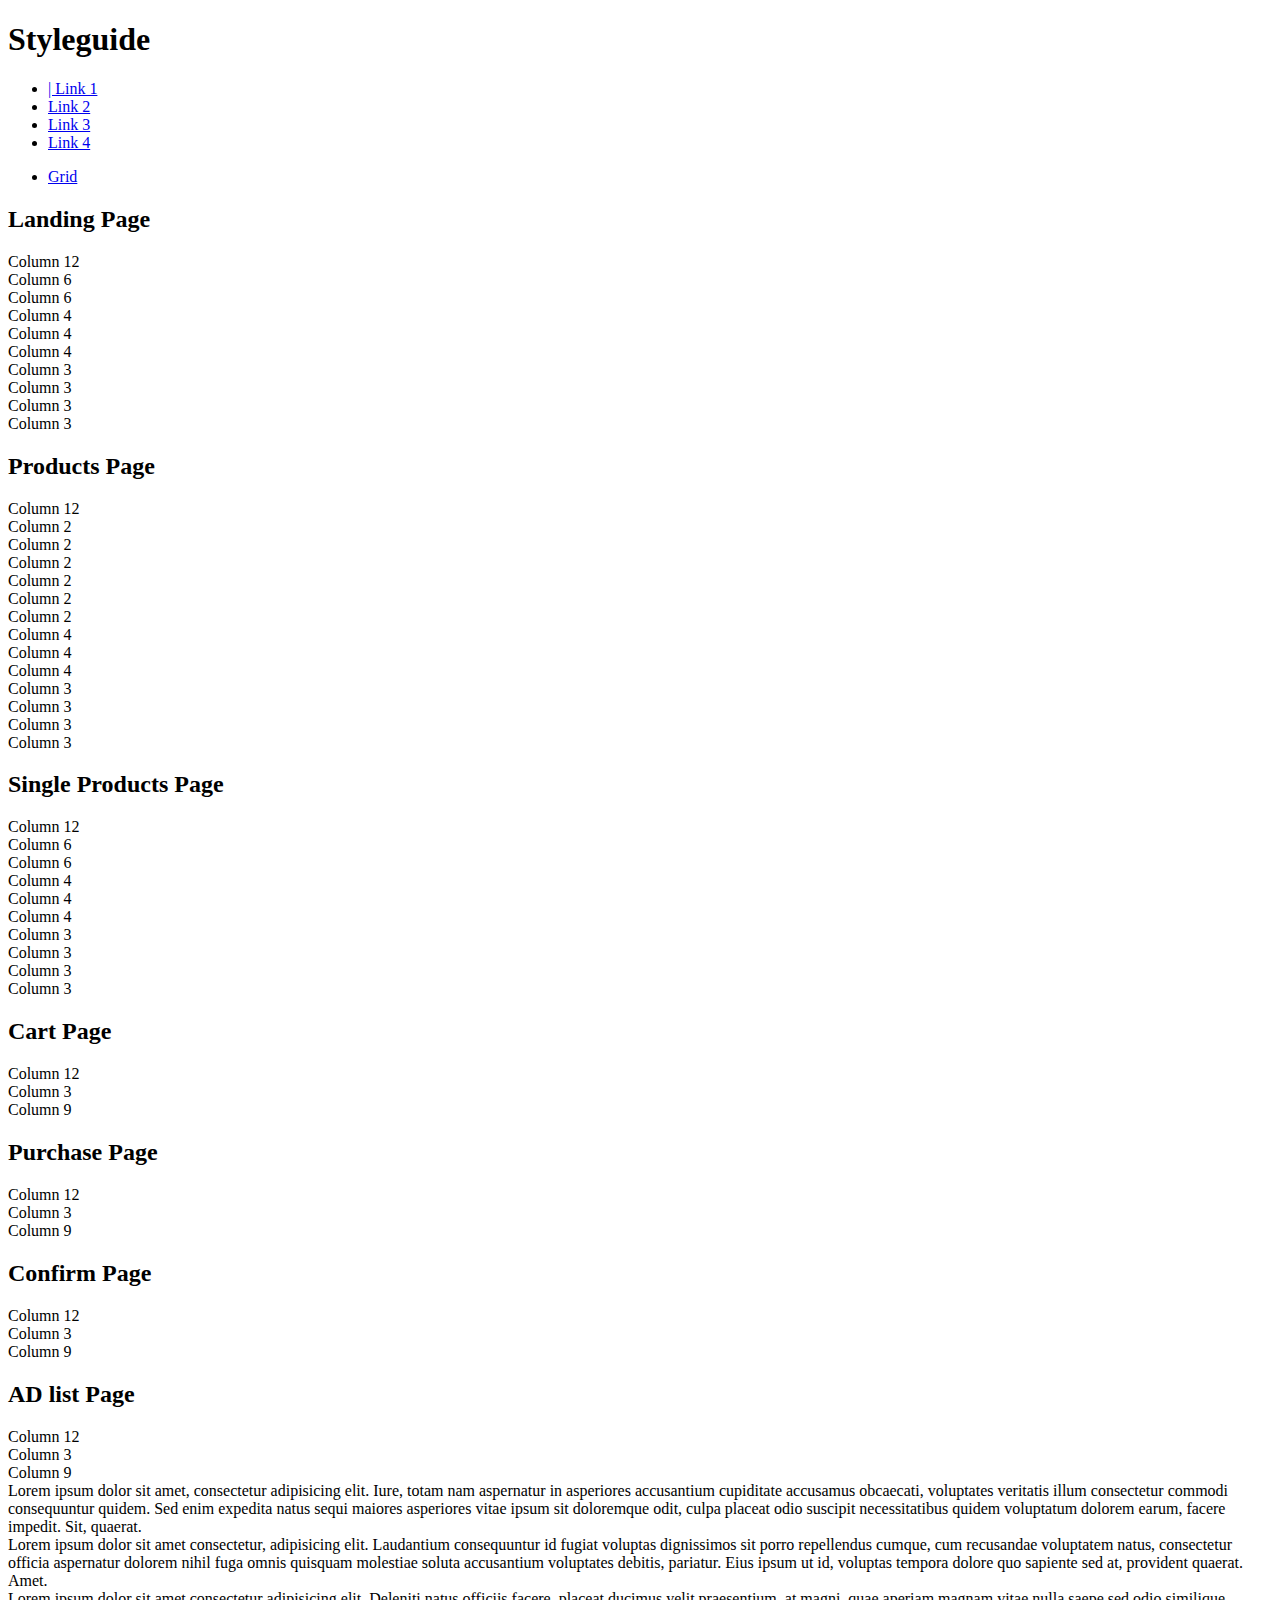
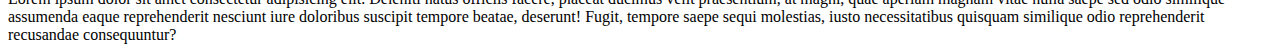
==== zhou.qiwen/styleguide/index.html @ f6ba6103 "styleguide" ====
<!DOCTYPE html>
<html lang="en">
<head>
	<meta charset="UTF-8">
	<meta name="viewport" content="width=device-width, initial-scale=1.0">
	<title>Styleguide</title>

	<base href="/aau/wnm608/zhou.qiwen/">

	

	<link rel="stylesheet" href="lib/css/styleguide.css">
	<link rel="stylesheet" href="lib/css/gridsystem.css">
	<link rel="stylesheet" href="css/storetheme.css">
</head>
<body>

	<header class="navbar">
		<div class="container display-flex flex-align-center">
			<div class="flex-none"><h1>Styleguide</h1></div>
			<nav class="nav flex-none">
				<ul class="display-flex">
					<li><a href="#article1">| Link 1</a></li>
					<li><a href="#article2">Link 2</a></li>
					<li><a href="#article3">Link 3</a></li>
					<li><a href="#article4">Link 4</a></li>
				</ul>
			</nav>
		</div>
	</header>

	<nav class="toc">
		<div class="card soft">
			<ul>
				<li><a href="#grid">Grid</a></li>
			</ul>
		</div>
	</nav>







	<div class="container" id="grid">
		<div class="card soft">
			<h2>Landing Page</h2>

			<div class="grid">
				<div class="col-xs-12 col-md-12">
					<div class="col-12"><div class="well">Column 12</div></div>
				</div>
			</div>

			<div class="grid">
				<div class="col-xs-12 col-md-6">
					<div class="col-6"><div class="well">Column 6</div></div>
					<div class="col-6"><div class="well">Column 6</div></div>
				</div>
			</div>

			<div class="grid">
				<div class="col-xs-12 col-md-4">
					<div class="col-4"><div class="well">Column 4</div></div>
					<div class="col-4"><div class="well">Column 4</div></div>
					<div class="col-4"><div class="well">Column 4</div></div>
				</div>
			</div>

			<div class="grid">
				<div class="col-xs-12 col-md-3">
					<div class="col-3"><div class="well">Column 3</div></div>
					<div class="col-3"><div class="well">Column 3</div></div>
					<div class="col-3"><div class="well">Column 3</div></div>
					<div class="col-3"><div class="well">Column 3</div></div>
				</div>
			</div>

			<h2>Products Page</h2>

			<div class="grid">
				<div class="col-12"><div class="well">Column 12</div></div>
			</div>

			<div class="grid">
				<div class="col-xs-12 col-md-2">
					<div class="col-2"><div class="well">Column 2</div></div>
					<div class="col-2"><div class="well">Column 2</div></div>
					<div class="col-2"><div class="well">Column 2</div></div>
					<div class="col-2"><div class="well">Column 2</div></div>
					<div class="col-2"><div class="well">Column 2</div></div>
					<div class="col-2"><div class="well">Column 2</div></div>
				</div>
			</div>

			<div class="grid">
				<div class="col-xs-12 col-md-4">
					<div class="col-4"><div class="well">Column 4</div></div>
					<div class="col-4"><div class="well">Column 4</div></div>
					<div class="col-4"><div class="well">Column 4</div></div>
				</div>
			</div>

			<div class="grid">
				<div class="col-xs-12 col-md-3">
					<div class="col-3"><div class="well">Column 3</div></div>
					<div class="col-3"><div class="well">Column 3</div></div>
					<div class="col-3"><div class="well">Column 3</div></div>
					<div class="col-3"><div class="well">Column 3</div></div>
				</div>
			</div>

			<h2>Single Products Page</h2>

			<div class="grid">
				<div class="col-12"><div class="well">Column 12</div></div>
			</div>

			<div class="grid">
				<div class="col-6"><div class="well">Column 6</div></div>
				<div class="col-6"><div class="well">Column 6</div></div>
			</div>

			<div class="grid">
				<div class="col-4"><div class="well">Column 4</div></div>
				<div class="col-4"><div class="well">Column 4</div></div>
				<div class="col-4"><div class="well">Column 4</div></div>
			</div>

			<div class="grid">
				<div class="col-3"><div class="well">Column 3</div></div>
				<div class="col-3"><div class="well">Column 3</div></div>
				<div class="col-3"><div class="well">Column 3</div></div>
				<div class="col-3"><div class="well">Column 3</div></div>
			</div>

			<h2>Cart Page</h2>

			<div class="grid">
				<div class="col-12"><div class="well">Column 12</div></div>
			</div>

			<div class="grid">
				<div class="col-3"><div class="well">Column 3</div></div>
				<div class="col-9"><div class="well">Column 9</div></div>
			</div>

			<h2>Purchase Page</h2>

			<div class="grid">
				<div class="col-12"><div class="well">Column 12</div></div>
			</div>

			<div class="grid">
				<div class="col-3"><div class="well">Column 3</div></div>
				<div class="col-9"><div class="well">Column 9</div></div>
			</div>

			<h2>Confirm Page</h2>

			<div class="grid">
				<div class="col-12"><div class="well">Column 12</div></div>
			</div>

			<div class="grid">
				<div class="col-3"><div class="well">Column 3</div></div>
				<div class="col-9"><div class="well">Column 9</div></div>
			</div>

			<h2>AD list Page</h2>

			<div class="grid">
				<div class="col-12"><div class="well">Column 12</div></div>
			</div>

			<div class="grid">
				<div class="col-3"><div class="well">Column 3</div></div>
				<div class="col-9"><div class="well">Column 9</div></div>
			</div>


			<div class="grid">
				<div class="col-xs-4 col-md-4">
					<div class="col-4"><div class="well">Lorem ipsum dolor sit amet, consectetur adipisicing elit. Iure, totam nam aspernatur in asperiores accusantium cupiditate accusamus obcaecati, voluptates veritatis illum consectetur commodi consequuntur quidem. Sed enim expedita natus sequi maiores asperiores vitae ipsum sit doloremque odit, culpa placeat odio suscipit necessitatibus quidem voluptatum dolorem earum, facere impedit. Sit, quaerat.</div></div>
				</div>
				<div class="col-xs-4 col-md-4">
					<div class="col-4"><div class="well">Lorem ipsum dolor sit amet consectetur, adipisicing elit. Laudantium consequuntur id fugiat voluptas dignissimos sit porro repellendus cumque, cum recusandae voluptatem natus, consectetur officia aspernatur dolorem nihil fuga omnis quisquam molestiae soluta accusantium voluptates debitis, pariatur. Eius ipsum ut id, voluptas tempora dolore quo sapiente sed at, provident quaerat. Amet.</div></div>
				</div>
				<div class="col-xs-4 col-md-4">
					<div class="col-4"><div class="well">Lorem ipsum dolor sit amet consectetur adipisicing elit. Deleniti natus officiis facere, placeat ducimus velit praesentium, at magni, quae aperiam magnam vitae nulla saepe sed odio similique assumenda eaque reprehenderit nesciunt iure doloribus suscipit tempore beatae, deserunt! Fugit, tempore saepe sequi molestias, iusto necessitatibus quisquam similique odio reprehenderit recusandae consequuntur?</div></div>
				</div>
			</div>

			

		</div>
		
	</div>







	
</body>
</html>
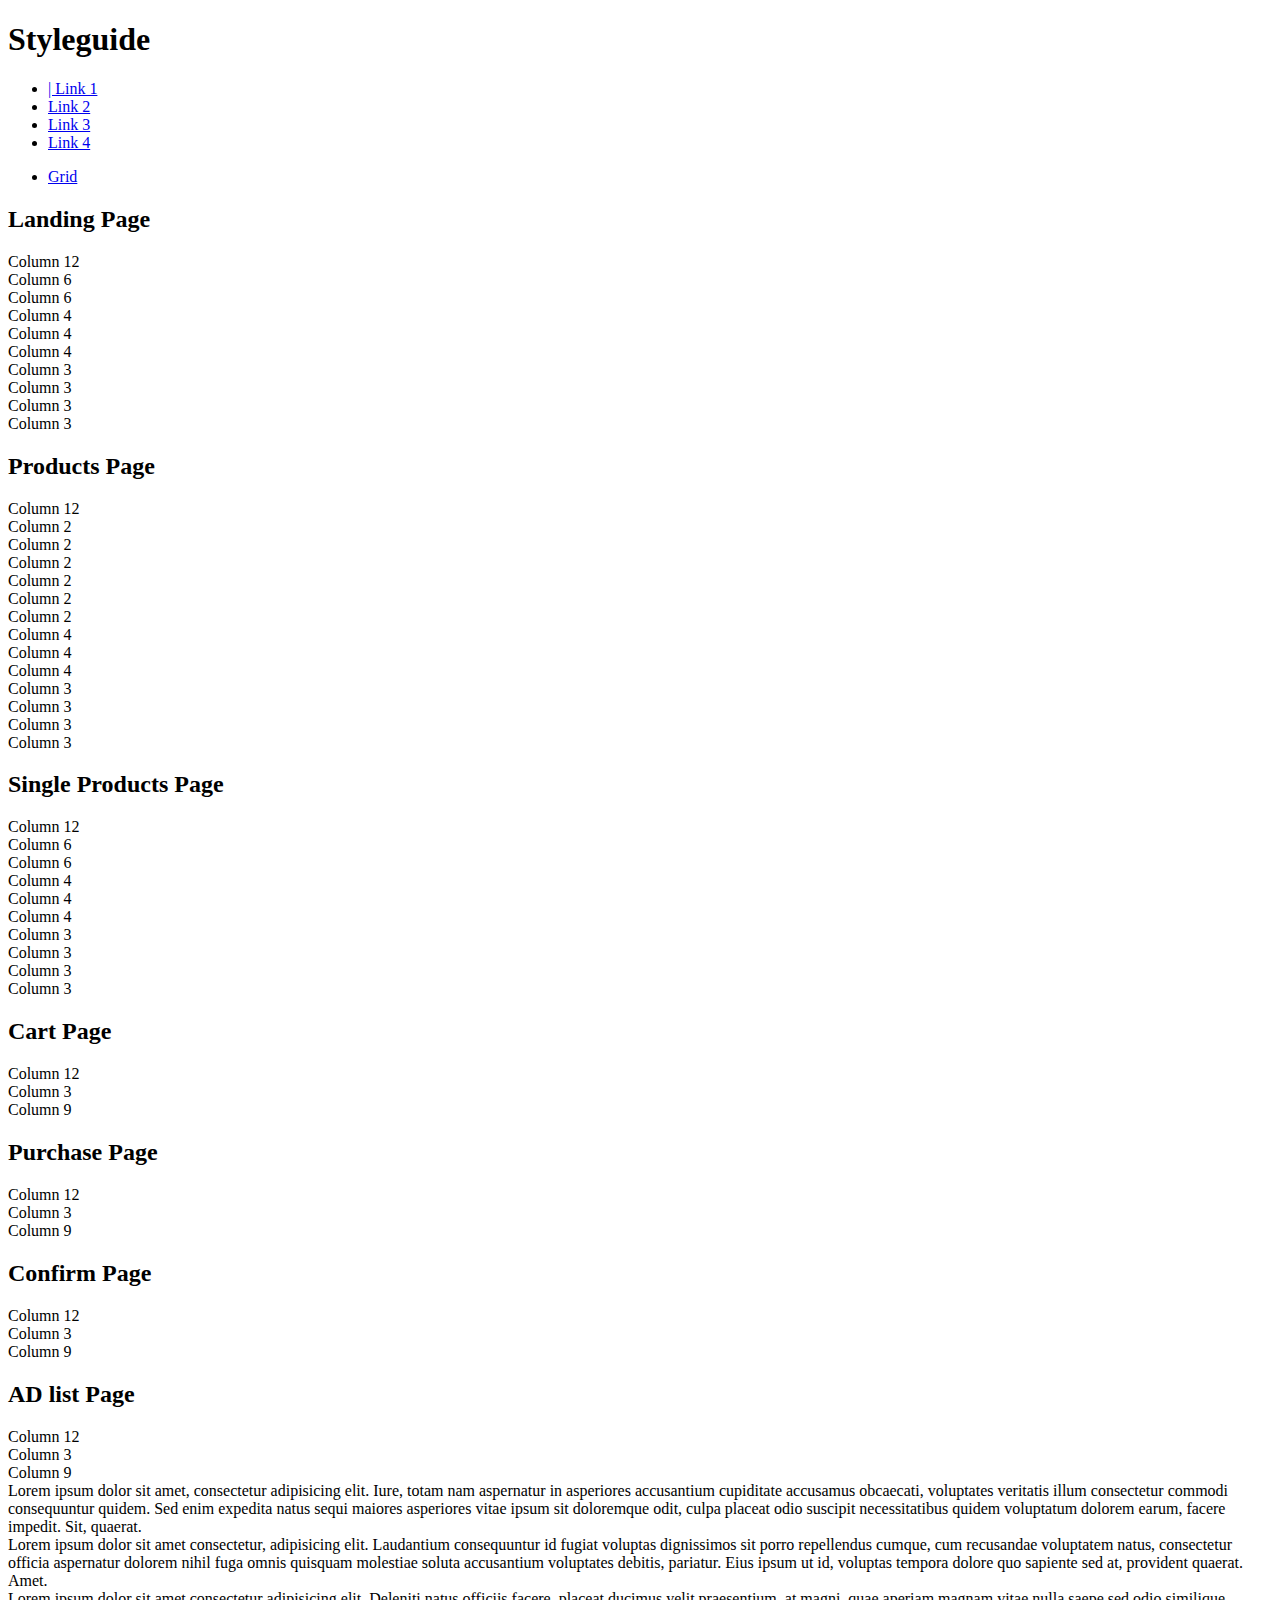
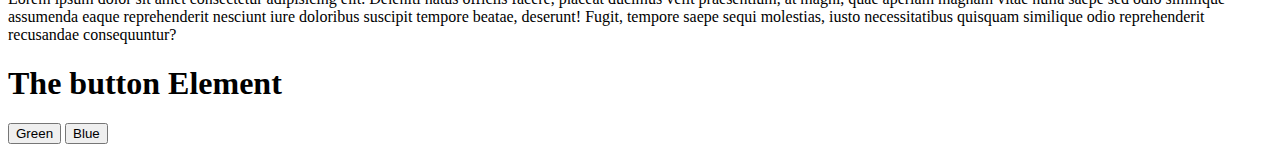
==== commit 74016170: "delted duplite file" ====
--- a/zhou.qiwen/styleguide/index.html
+++ b/zhou.qiwen/styleguide/index.html
@@ -192,6 +192,15 @@
 				</div>
 			</div>
 
+
+
+
+			
+<h1>The button Element</h1>
+
+<button class="button button1">Green</button>
+<button class="button button2">Blue</button>
+
 			
 
 		</div>
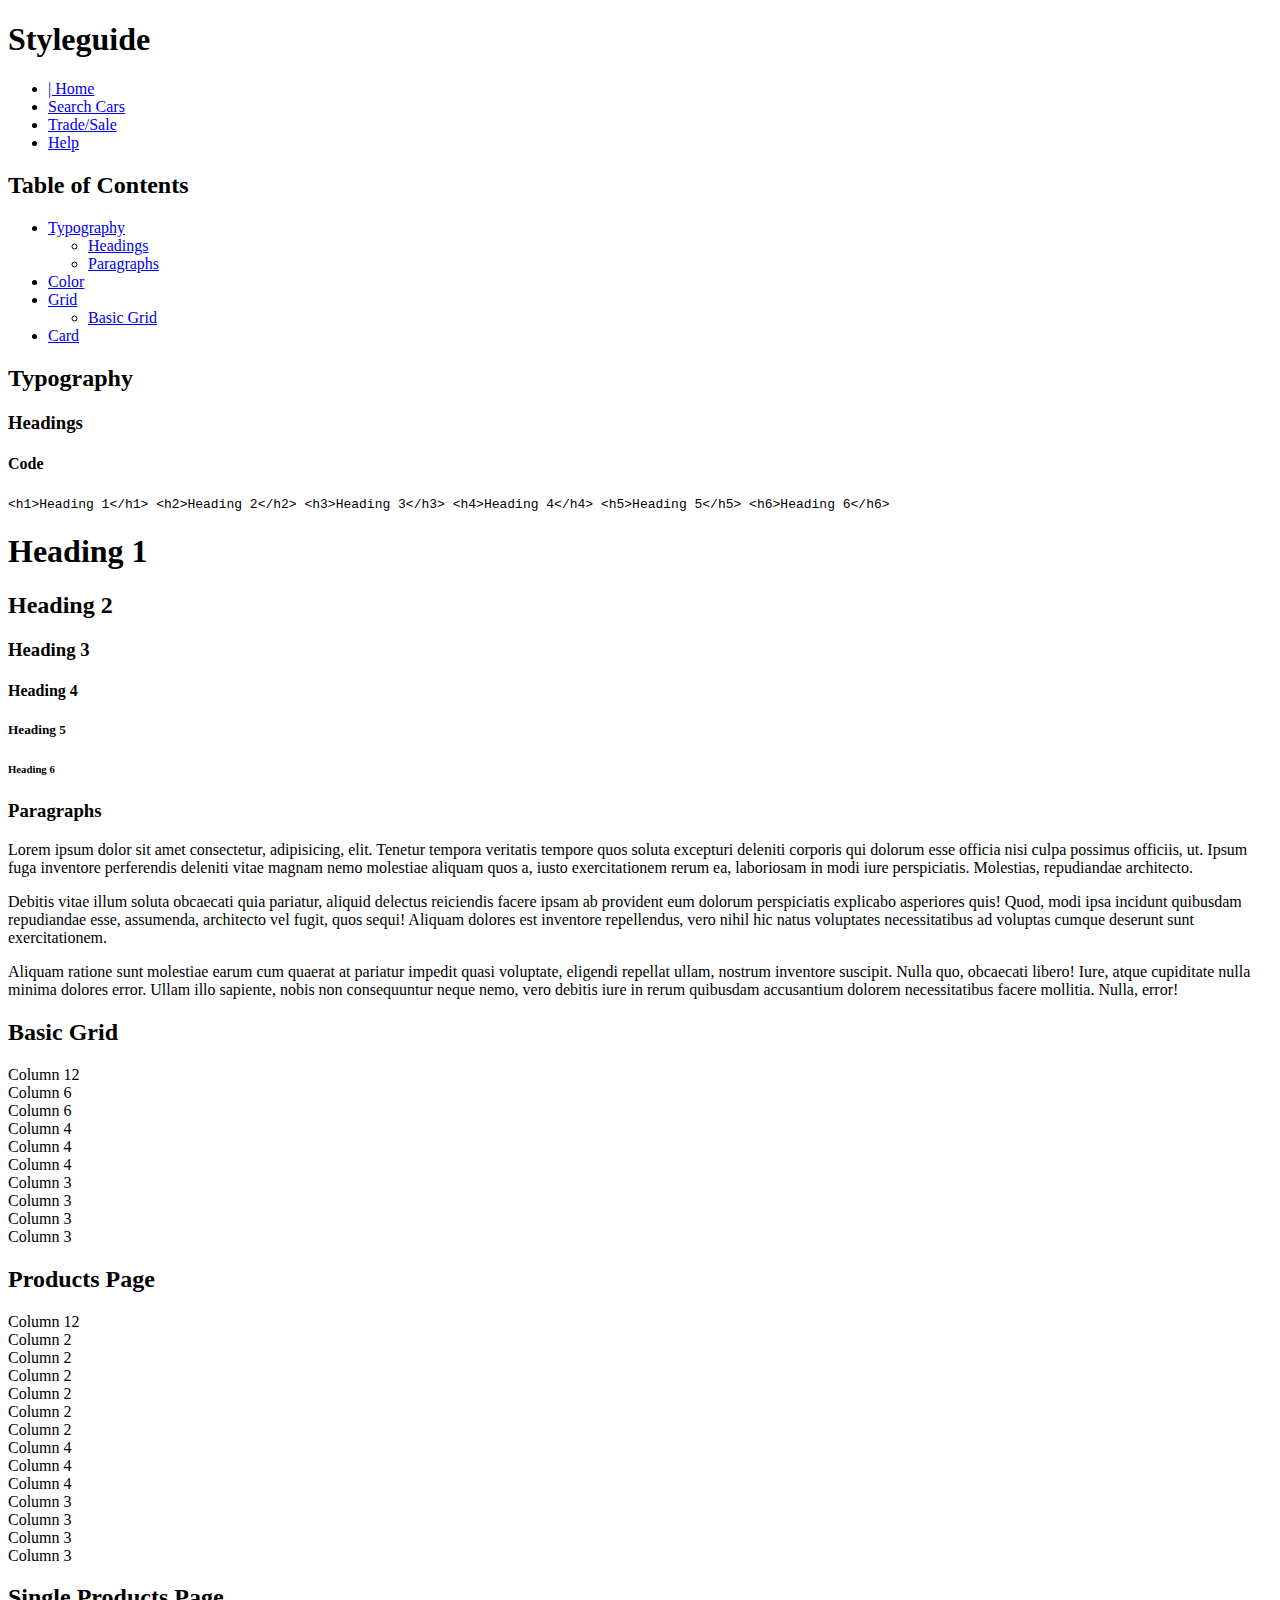
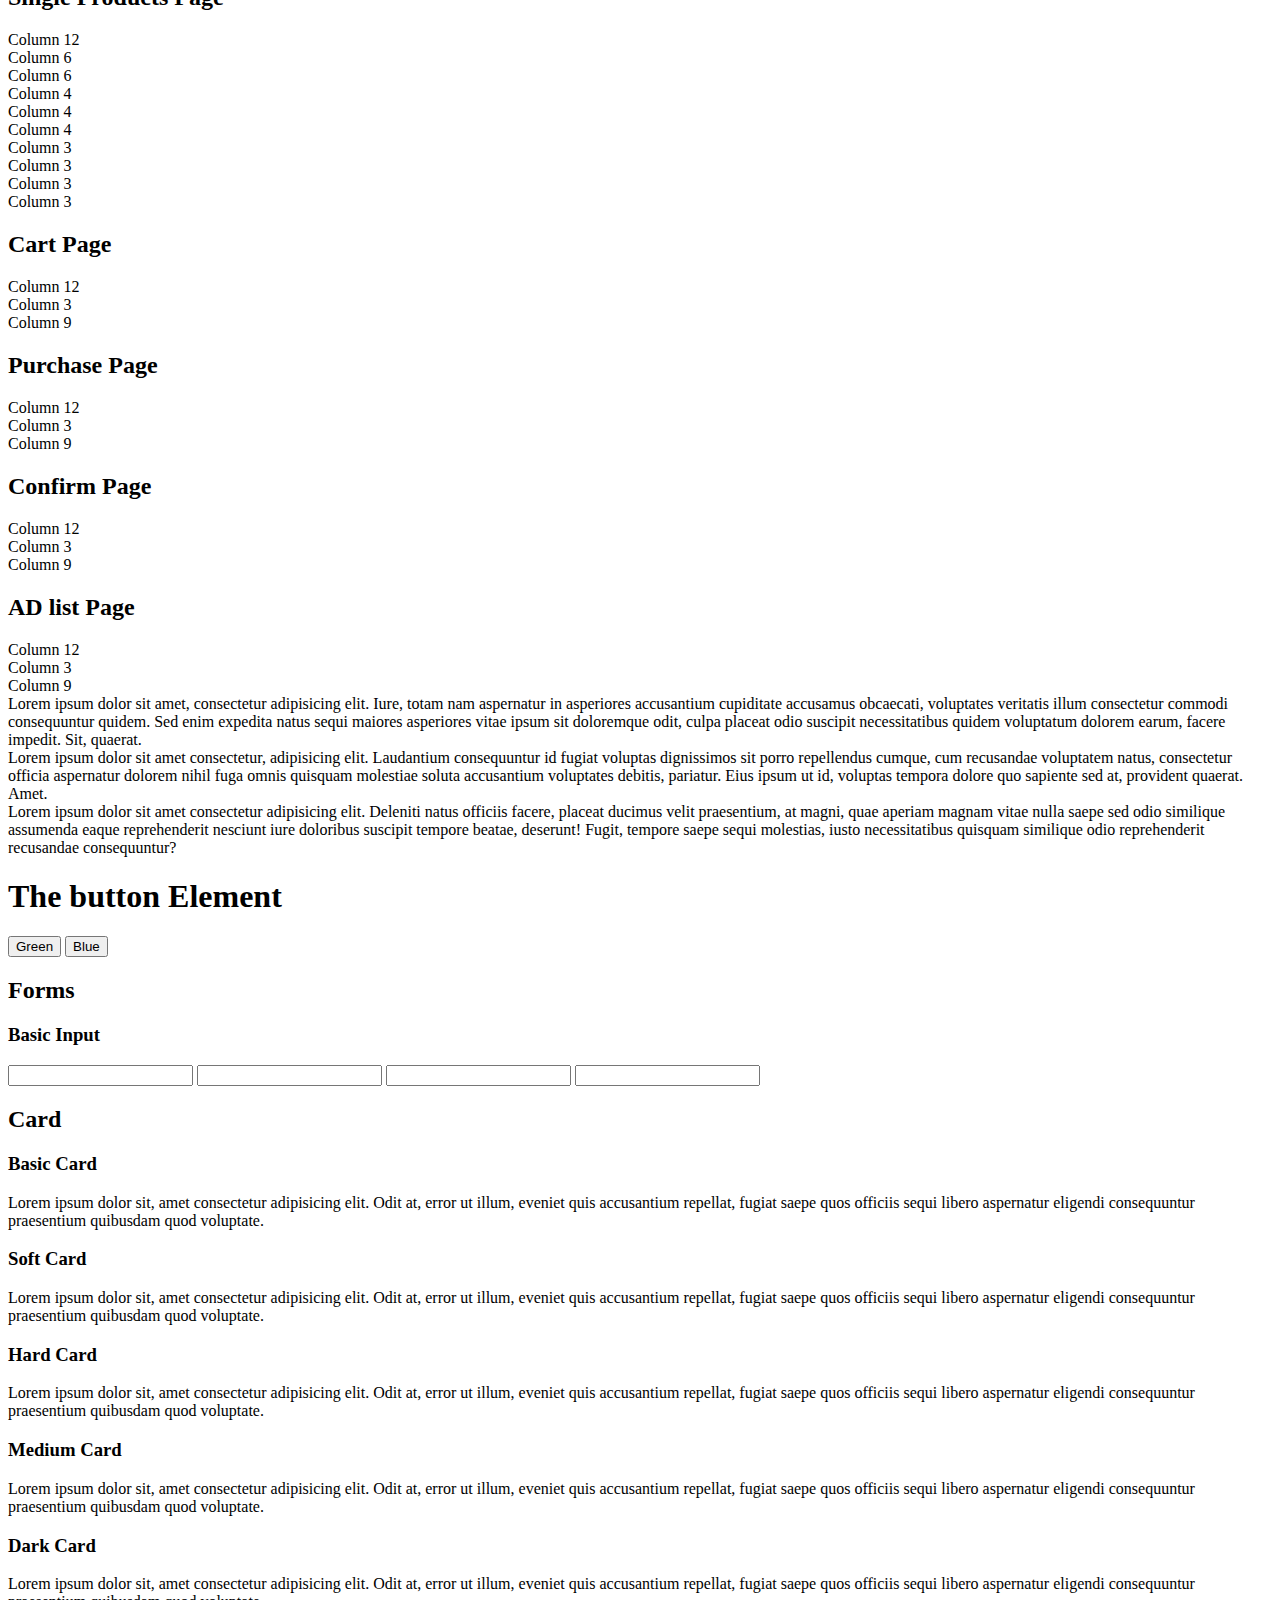
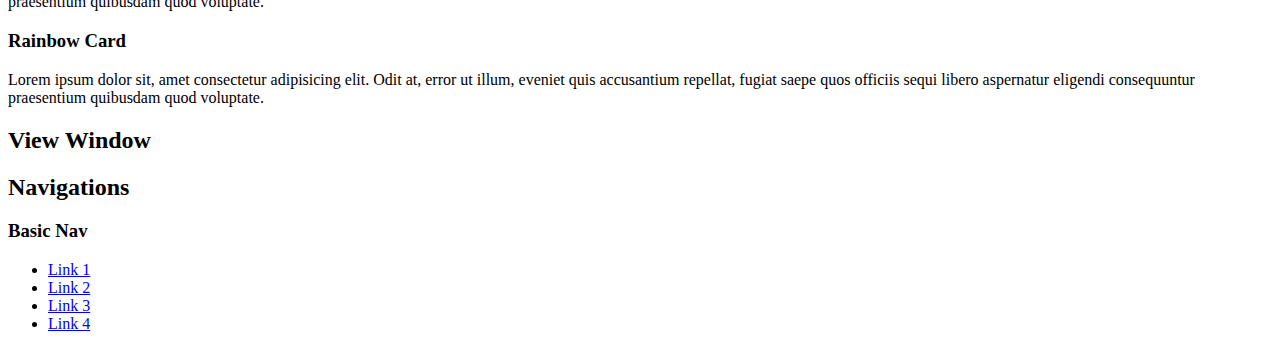
==== commit e8cde9de: "mid" ====
--- a/zhou.qiwen/styleguide/index.html
+++ b/zhou.qiwen/styleguide/index.html
@@ -20,32 +20,76 @@
 			<div class="flex-none"><h1>Styleguide</h1></div>
 			<nav class="nav flex-none">
 				<ul class="display-flex">
-					<li><a href="#article1">| Link 1</a></li>
-					<li><a href="#article2">Link 2</a></li>
-					<li><a href="#article3">Link 3</a></li>
-					<li><a href="#article4">Link 4</a></li>
+					<li><a href="#article1">| Home</a></li>
+					<li><a href="#article2">Search Cars</a></li>
+					<li><a href="#article3">Trade/Sale</a></li>
+					<li><a href="#article4">Help</a></li>
 				</ul>
 			</nav>
 		</div>
 	</header>
 
-	<nav class="toc">
+
+	<nav class="toc container">
 		<div class="card soft">
+			<h2>Table of Contents</h2>
 			<ul>
-				<li><a href="#grid">Grid</a></li>
+				<li><a href="styleguide/#typography">Typography</a></li>
+				<ul>
+					<li><a href="styleguide/#headings"> Headings</a></li>
+				</ul>
+				<ul>
+					<li><a href="styleguide/#paragraphs"> Paragraphs</a></li>
+				</ul>
+				<li><a href="styleguide/#color">Color</a></li>
+				<li><a href="styleguide/#grid">Grid</a></li>
+				<ul>
+					<li><a href="styleguide/#basic-grid"> Basic Grid</a></li>
+				</ul>
+				<li><a href="styleguide/#card">Card</a></li>
 			</ul>
 		</div>
 	</nav>
 
 
-
-
-
+	<div class="container" id="typography">
+	<div class="card soft">
+		<h2>Typography</h2>
+		<h3 id="headings">Headings</h3>
+		<h4 class="well">Code</h4>
+		<code class="well">&lt;h1>Heading 1&lt;/h1>
+&lt;h2>Heading 2&lt;/h2>
+&lt;h3>Heading 3&lt;/h3>
+&lt;h4>Heading 4&lt;/h4>
+&lt;h5>Heading 5&lt;/h5>
+&lt;h6>Heading 6&lt;/h6></code>
+
+		<div class="well">
+			<h1>Heading 1</h1>
+			<h2>Heading 2</h2>
+			<h3>Heading 3</h3>
+			<h4>Heading 4</h4>
+			<h5>Heading 5</h5>
+			<h6>Heading 6</h6>
+		</div>
+
+		
+			
+		
+
+		<h3 id="paragraphs">Paragraphs</h3>
+
+		<div class="well">
+			<p>Lorem ipsum dolor sit amet consectetur, adipisicing, elit. Tenetur tempora veritatis tempore quos soluta excepturi deleniti corporis qui dolorum esse officia nisi culpa possimus officiis, ut. Ipsum fuga inventore perferendis deleniti vitae magnam nemo molestiae aliquam quos a, iusto exercitationem rerum ea, laboriosam in modi iure perspiciatis. Molestias, repudiandae architecto.</p>
+			<p>Debitis vitae illum soluta obcaecati quia pariatur, aliquid delectus reiciendis facere ipsam ab provident eum dolorum perspiciatis explicabo asperiores quis! Quod, modi ipsa incidunt quibusdam repudiandae esse, assumenda, architecto vel fugit, quos sequi! Aliquam dolores est inventore repellendus, vero nihil hic natus voluptates necessitatibus ad voluptas cumque deserunt sunt exercitationem.</p>
+			<p>Aliquam ratione sunt molestiae earum cum quaerat at pariatur impedit quasi voluptate, eligendi repellat ullam, nostrum inventore suscipit. Nulla quo, obcaecati libero! Iure, atque cupiditate nulla minima dolores error. Ullam illo sapiente, nobis non consequuntur neque nemo, vero debitis iure in rerum quibusdam accusantium dolorem necessitatibus facere mollitia. Nulla, error!</p>
+		</div>
+	</div>
 
 
 	<div class="container" id="grid">
 		<div class="card soft">
-			<h2>Landing Page</h2>
+			<h2 id=basic-grid>Basic Grid</h2>
 
 			<div class="grid">
 				<div class="col-xs-12 col-md-12">
@@ -60,6 +104,8 @@
 				</div>
 			</div>
 
+
+
 			<div class="grid">
 				<div class="col-xs-12 col-md-4">
 					<div class="col-4"><div class="well">Column 4</div></div>
@@ -201,10 +247,76 @@
 <button class="button button1">Green</button>
 <button class="button button2">Blue</button>
 
-			
-
+
+
+	<div  class="container">
+		<h2>Forms</h2>
+
+		<div class="soft card">
+			<h3>Basic Input</h3>
+			<form>
+				<input type="text">
+				<input type="number">
+				<input type="search">
+				<input type="password">
+				
+			</form>
+		</div>
+	</div>
 		</div>
 		
+	</div>
+
+
+	<div class="container">
+		<h2 id="card">Card</h2>
+		<div class="card soft">
+			<div class="well">
+				<h3>Basic Card</h3>
+				<div class="card">Lorem ipsum dolor sit, amet consectetur adipisicing elit. Odit at, error ut illum, eveniet quis accusantium repellat, fugiat saepe quos officiis sequi libero aspernatur eligendi consequuntur praesentium quibusdam quod voluptate.</div>
+
+				<h3>Soft Card</h3>
+				<div class="card soft">Lorem ipsum dolor sit, amet consectetur adipisicing elit. Odit at, error ut illum, eveniet quis accusantium repellat, fugiat saepe quos officiis sequi libero aspernatur eligendi consequuntur praesentium quibusdam quod voluptate.</div>
+
+				<h3>Hard Card</h3>
+				<div class="card hard">Lorem ipsum dolor sit, amet consectetur adipisicing elit. Odit at, error ut illum, eveniet quis accusantium repellat, fugiat saepe quos officiis sequi libero aspernatur eligendi consequuntur praesentium quibusdam quod voluptate.</div>
+
+				<h3>Medium Card</h3>
+				<div class="card medium">Lorem ipsum dolor sit, amet consectetur adipisicing elit. Odit at, error ut illum, eveniet quis accusantium repellat, fugiat saepe quos officiis sequi libero aspernatur eligendi consequuntur praesentium quibusdam quod voluptate.</div>
+
+				<h3>Dark Card</h3>
+				<div class="card dark">Lorem ipsum dolor sit, amet consectetur adipisicing elit. Odit at, error ut illum, eveniet quis accusantium repellat, fugiat saepe quos officiis sequi libero aspernatur eligendi consequuntur praesentium quibusdam quod voluptate.</div>
+
+				<h3>Rainbow Card</h3>
+				<div class="card rainbow">Lorem ipsum dolor sit, amet consectetur adipisicing elit. Odit at, error ut illum, eveniet quis accusantium repellat, fugiat saepe quos officiis sequi libero aspernatur eligendi consequuntur praesentium quibusdam quod voluptate.</div>
+			</div>
+		</div>
+	</div>
+
+
+	<div class="container">
+		<h2>View Window</h2>
+
+		<div class="view-window" style="background-image: url(img/car_001.jpg)"></div>
+	</div>
+
+
+
+	<div class="container" id="navigations">
+		<h2>Navigations</h2>
+
+		<div class="card soft">
+			<h3>Basic Nav</h3>
+
+			<nav class="nav">
+				<ul>
+					<li><a href="#">Link 1</a></li>
+					<li><a href="#">Link 2</a></li>
+					<li><a href="#">Link 3</a></li>
+					<li><a href="#">Link 4</a></li>
+				</ul>
+			</nav>
+		</div>
 	</div>
 
 
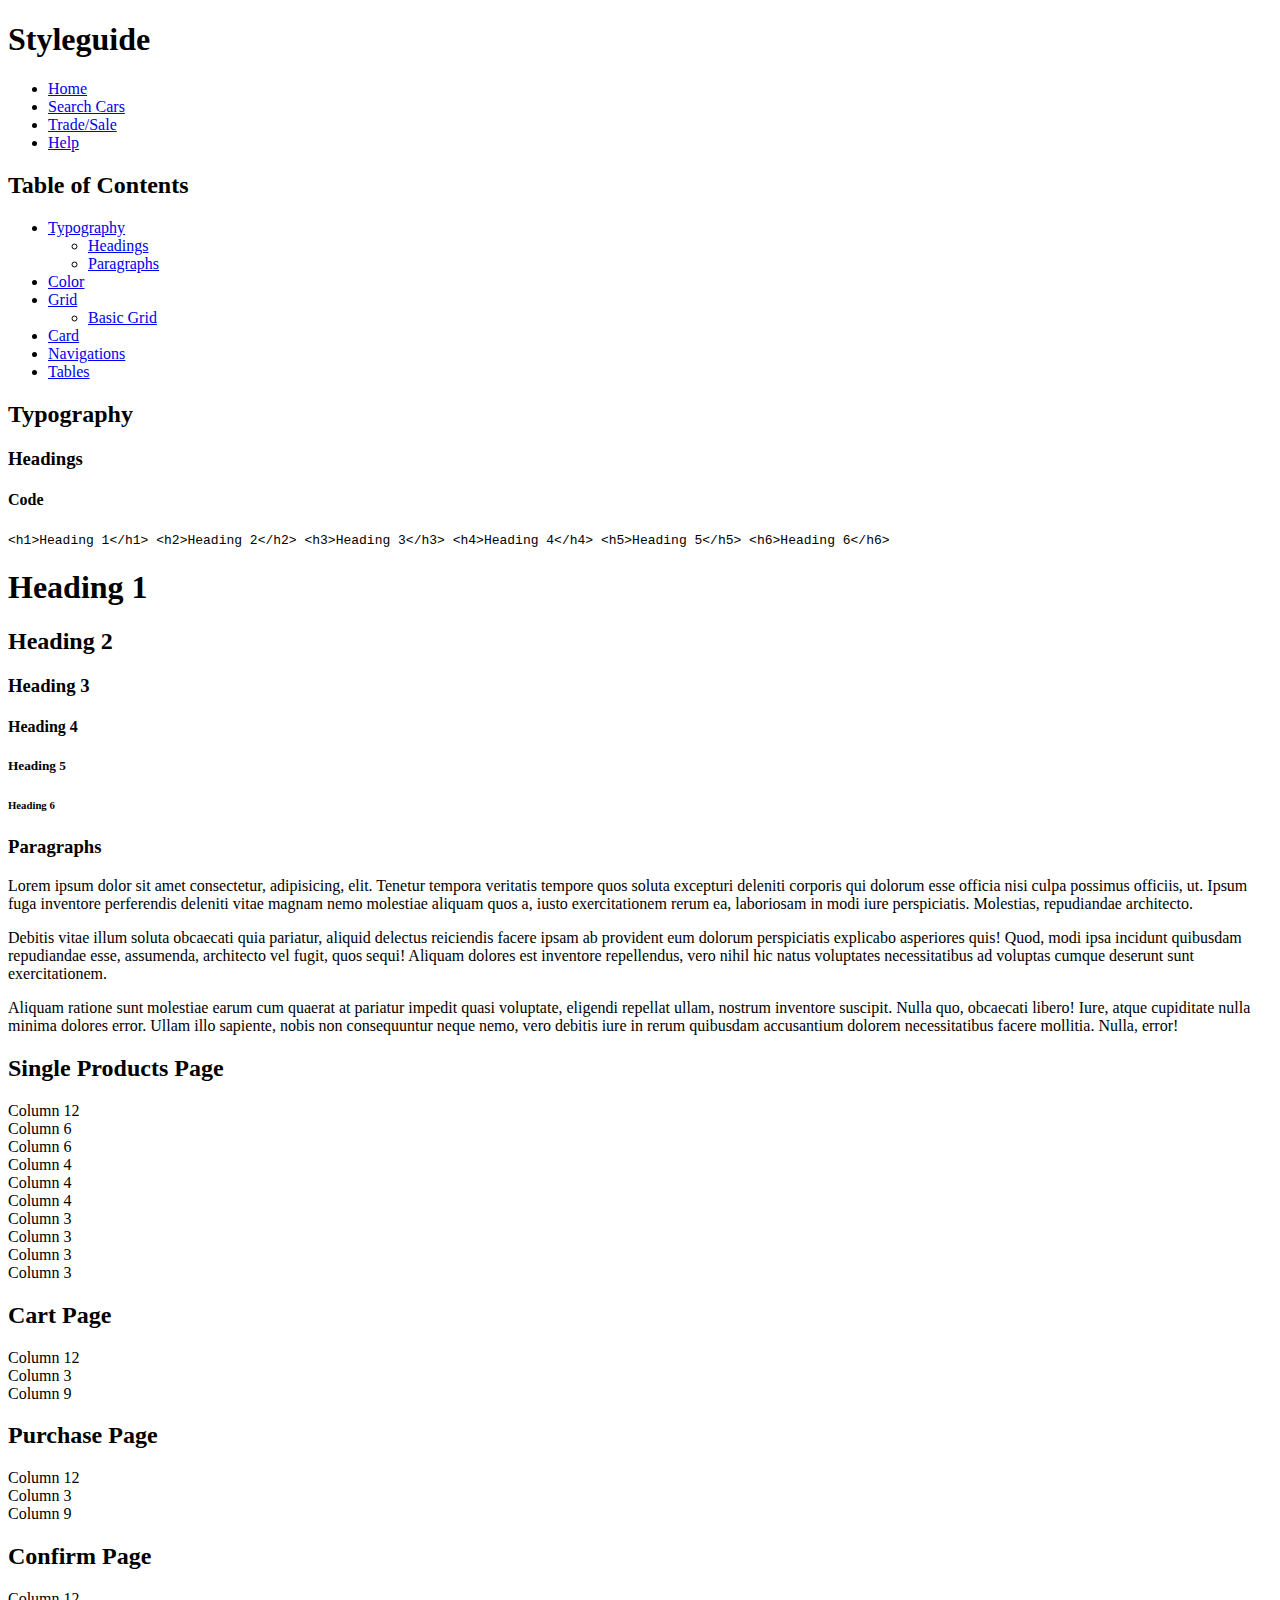
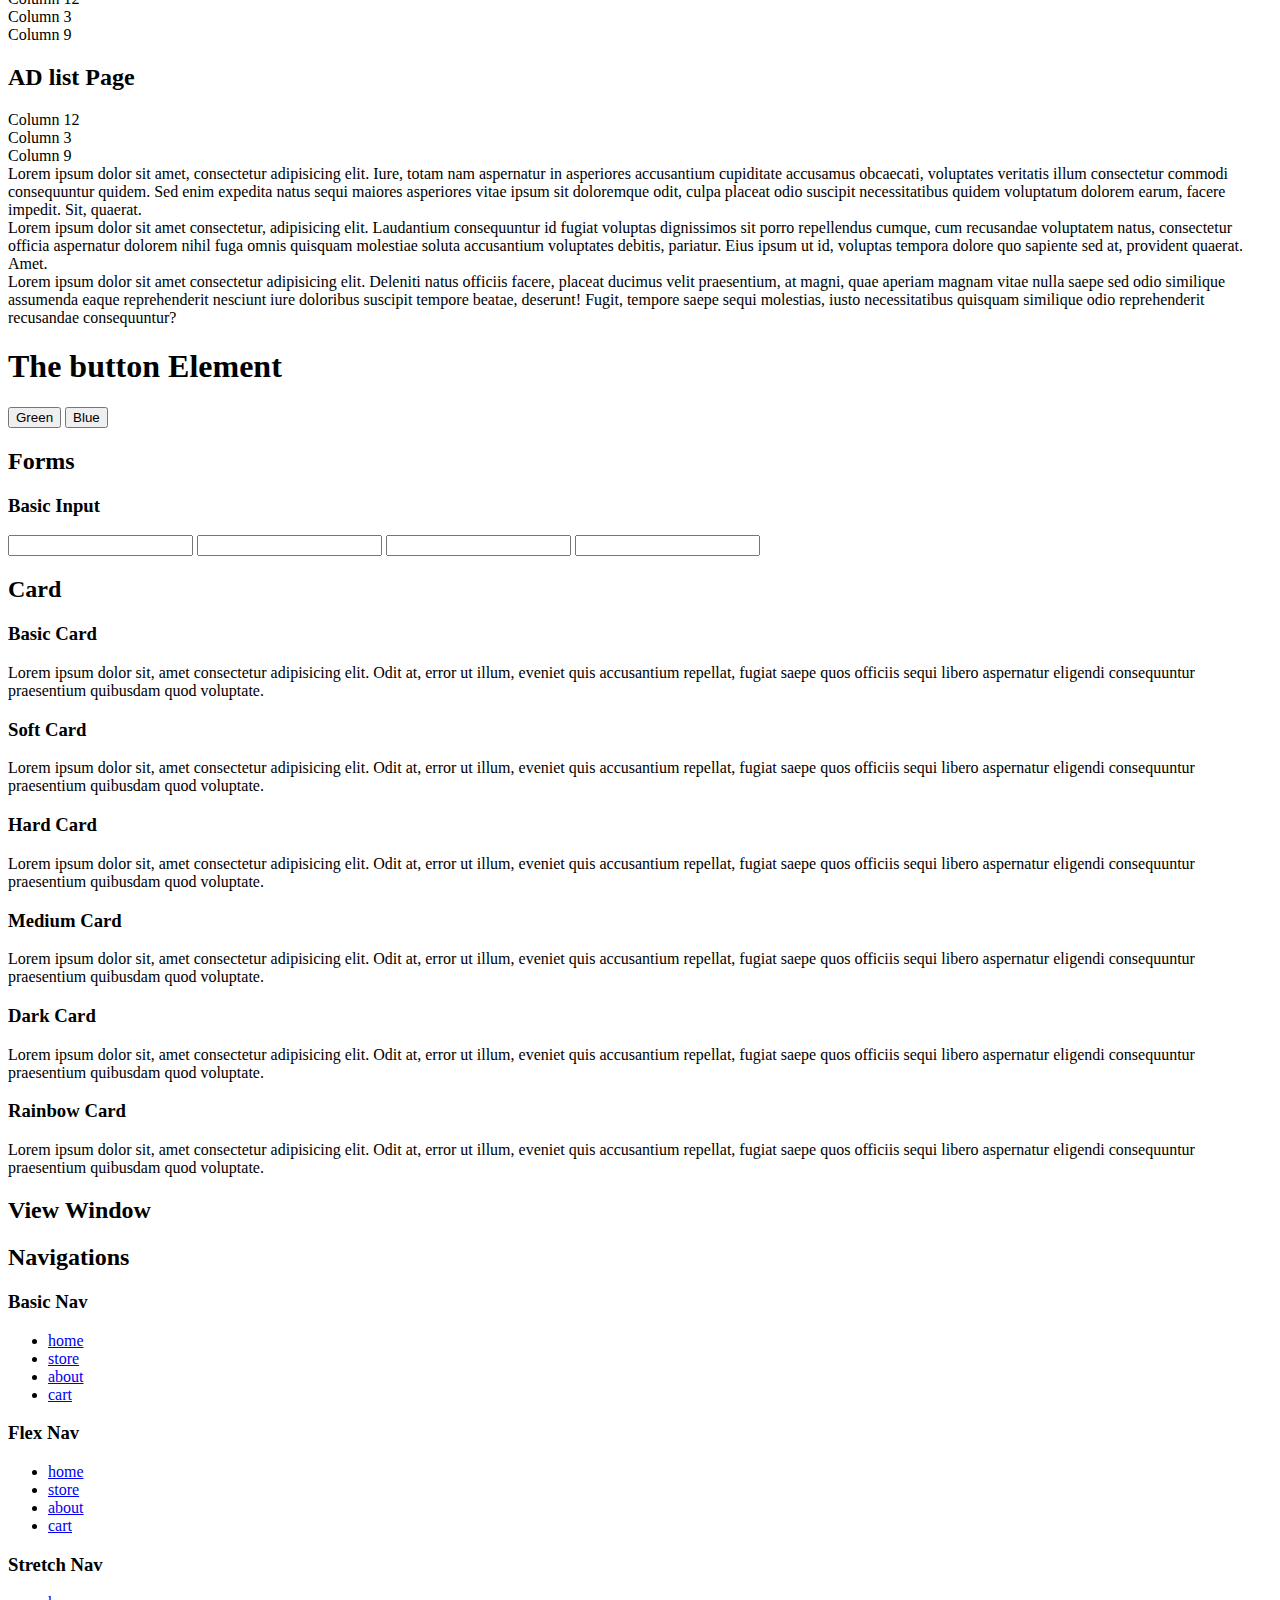
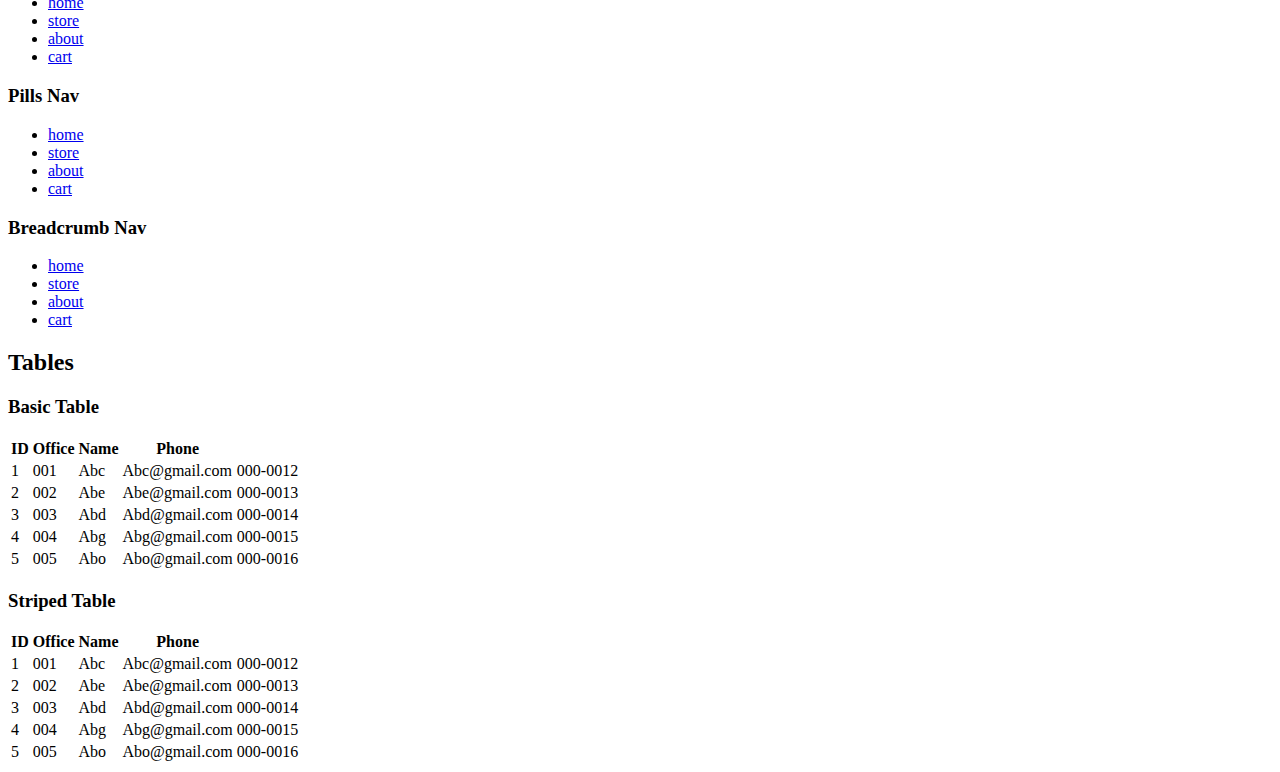
==== commit 184fe9ff: "delete m2 folder" ====
--- a/zhou.qiwen/styleguide/index.html
+++ b/zhou.qiwen/styleguide/index.html
@@ -20,7 +20,7 @@
 			<div class="flex-none"><h1>Styleguide</h1></div>
 			<nav class="nav flex-none">
 				<ul class="display-flex">
-					<li><a href="#article1">| Home</a></li>
+					<li><a href="#article1">Home</a></li>
 					<li><a href="#article2">Search Cars</a></li>
 					<li><a href="#article3">Trade/Sale</a></li>
 					<li><a href="#article4">Help</a></li>
@@ -47,6 +47,8 @@
 					<li><a href="styleguide/#basic-grid"> Basic Grid</a></li>
 				</ul>
 				<li><a href="styleguide/#card">Card</a></li>
+				<li><a href="styleguide/#navigations">Navigations</a></li>
+				<li><a href="styleguide/#tables">Tables</a></li>
 			</ul>
 		</div>
 	</nav>
@@ -89,74 +91,7 @@
 
 	<div class="container" id="grid">
 		<div class="card soft">
-			<h2 id=basic-grid>Basic Grid</h2>
-
-			<div class="grid">
-				<div class="col-xs-12 col-md-12">
-					<div class="col-12"><div class="well">Column 12</div></div>
-				</div>
-			</div>
-
-			<div class="grid">
-				<div class="col-xs-12 col-md-6">
-					<div class="col-6"><div class="well">Column 6</div></div>
-					<div class="col-6"><div class="well">Column 6</div></div>
-				</div>
-			</div>
-
-
-
-			<div class="grid">
-				<div class="col-xs-12 col-md-4">
-					<div class="col-4"><div class="well">Column 4</div></div>
-					<div class="col-4"><div class="well">Column 4</div></div>
-					<div class="col-4"><div class="well">Column 4</div></div>
-				</div>
-			</div>
-
-			<div class="grid">
-				<div class="col-xs-12 col-md-3">
-					<div class="col-3"><div class="well">Column 3</div></div>
-					<div class="col-3"><div class="well">Column 3</div></div>
-					<div class="col-3"><div class="well">Column 3</div></div>
-					<div class="col-3"><div class="well">Column 3</div></div>
-				</div>
-			</div>
-
-			<h2>Products Page</h2>
-
-			<div class="grid">
-				<div class="col-12"><div class="well">Column 12</div></div>
-			</div>
-
-			<div class="grid">
-				<div class="col-xs-12 col-md-2">
-					<div class="col-2"><div class="well">Column 2</div></div>
-					<div class="col-2"><div class="well">Column 2</div></div>
-					<div class="col-2"><div class="well">Column 2</div></div>
-					<div class="col-2"><div class="well">Column 2</div></div>
-					<div class="col-2"><div class="well">Column 2</div></div>
-					<div class="col-2"><div class="well">Column 2</div></div>
-				</div>
-			</div>
-
-			<div class="grid">
-				<div class="col-xs-12 col-md-4">
-					<div class="col-4"><div class="well">Column 4</div></div>
-					<div class="col-4"><div class="well">Column 4</div></div>
-					<div class="col-4"><div class="well">Column 4</div></div>
-				</div>
-			</div>
-
-			<div class="grid">
-				<div class="col-xs-12 col-md-3">
-					<div class="col-3"><div class="well">Column 3</div></div>
-					<div class="col-3"><div class="well">Column 3</div></div>
-					<div class="col-3"><div class="well">Column 3</div></div>
-					<div class="col-3"><div class="well">Column 3</div></div>
-				</div>
-			</div>
-
+			
 			<h2>Single Products Page</h2>
 
 			<div class="grid">
@@ -305,18 +240,95 @@
 	<div class="container" id="navigations">
 		<h2>Navigations</h2>
 
+		<script>
+		const makeNav = (classes='') =>{ 
+			const links = ['home','store','about','cart'];
+			document.write(`
+				<div>
+				<nav class="${classes}">
+				<ul>
+					${links.reduce((r,o,i)=>r+`<li><a href="#">${o}</a></li>`,'')}
+					
+				</ul>
+			</nav>
+				</div>
+				`)
+		}
+		</script>
+
 		<div class="card soft">
 			<h3>Basic Nav</h3>
 
-			<nav class="nav">
+			<!-- <nav class="nav">
 				<ul>
 					<li><a href="#">Link 1</a></li>
 					<li><a href="#">Link 2</a></li>
 					<li><a href="#">Link 3</a></li>
 					<li><a href="#">Link 4</a></li>
 				</ul>
-			</nav>
-		</div>
+			</nav> -->
+			<script>makeNav('nav')</script>
+		</div>
+		<div class="card soft">
+			<h3>Flex Nav</h3>
+			<script>makeNav('nav flex')</script>
+			
+		</div>
+		<div class="card soft">
+			<h3>Stretch Nav</h3>
+			<script>makeNav('nav stretch')</script>
+			
+		</div>
+		<div class="card soft">
+			<h3>Pills Nav</h3>
+			<script>makeNav('nav pills')</script>
+			
+		</div>
+		<div class="card soft">
+			<h3>Breadcrumb Nav</h3>
+			<script>makeNav('nav crumbs')</script>
+			
+		</div>
+	</div>
+
+
+	<script>
+		const makeTable = (classes='') => {
+			const head = ['ID','Office','Name','Phone'];
+			const body = [
+				['001',"Abc",'Abc@gmail.com','000-0012'],
+				['002',"Abe",'Abe@gmail.com','000-0013'],
+				['003',"Abd",'Abd@gmail.com','000-0014'],
+				['004',"Abg",'Abg@gmail.com','000-0015'],
+				['005',"Abo",'Abo@gmail.com','000-0016'],
+			];
+
+			document.write(`
+			<table class="${classes}">
+				<thead><tr>${head.reduce((r,o)=>r+`<th>${o}</th>`,'')}</tr></thead>
+				<tbody>
+					${body.reduce((r,o,i)=>r+`<tr>${[i+1,...o].reduce((r,o)=>r+`<td>${o}</td>`,'')}</tr>`,'')}
+				</tbody>
+			</table>
+			`)
+		}
+	</script>
+	<div class="caontainer" id="tables">
+		<h2>Tables</h2>
+
+		<div class="card soft">
+			<h3>Basic Table</h3>
+
+			<script>makeTable(`table`)</script>
+		</div>
+
+		<div class="card soft">
+			<h3>Striped Table</h3>
+
+			<script>makeTable(`table striped`)</script>
+		</div>
+
+		
 	</div>
 
 
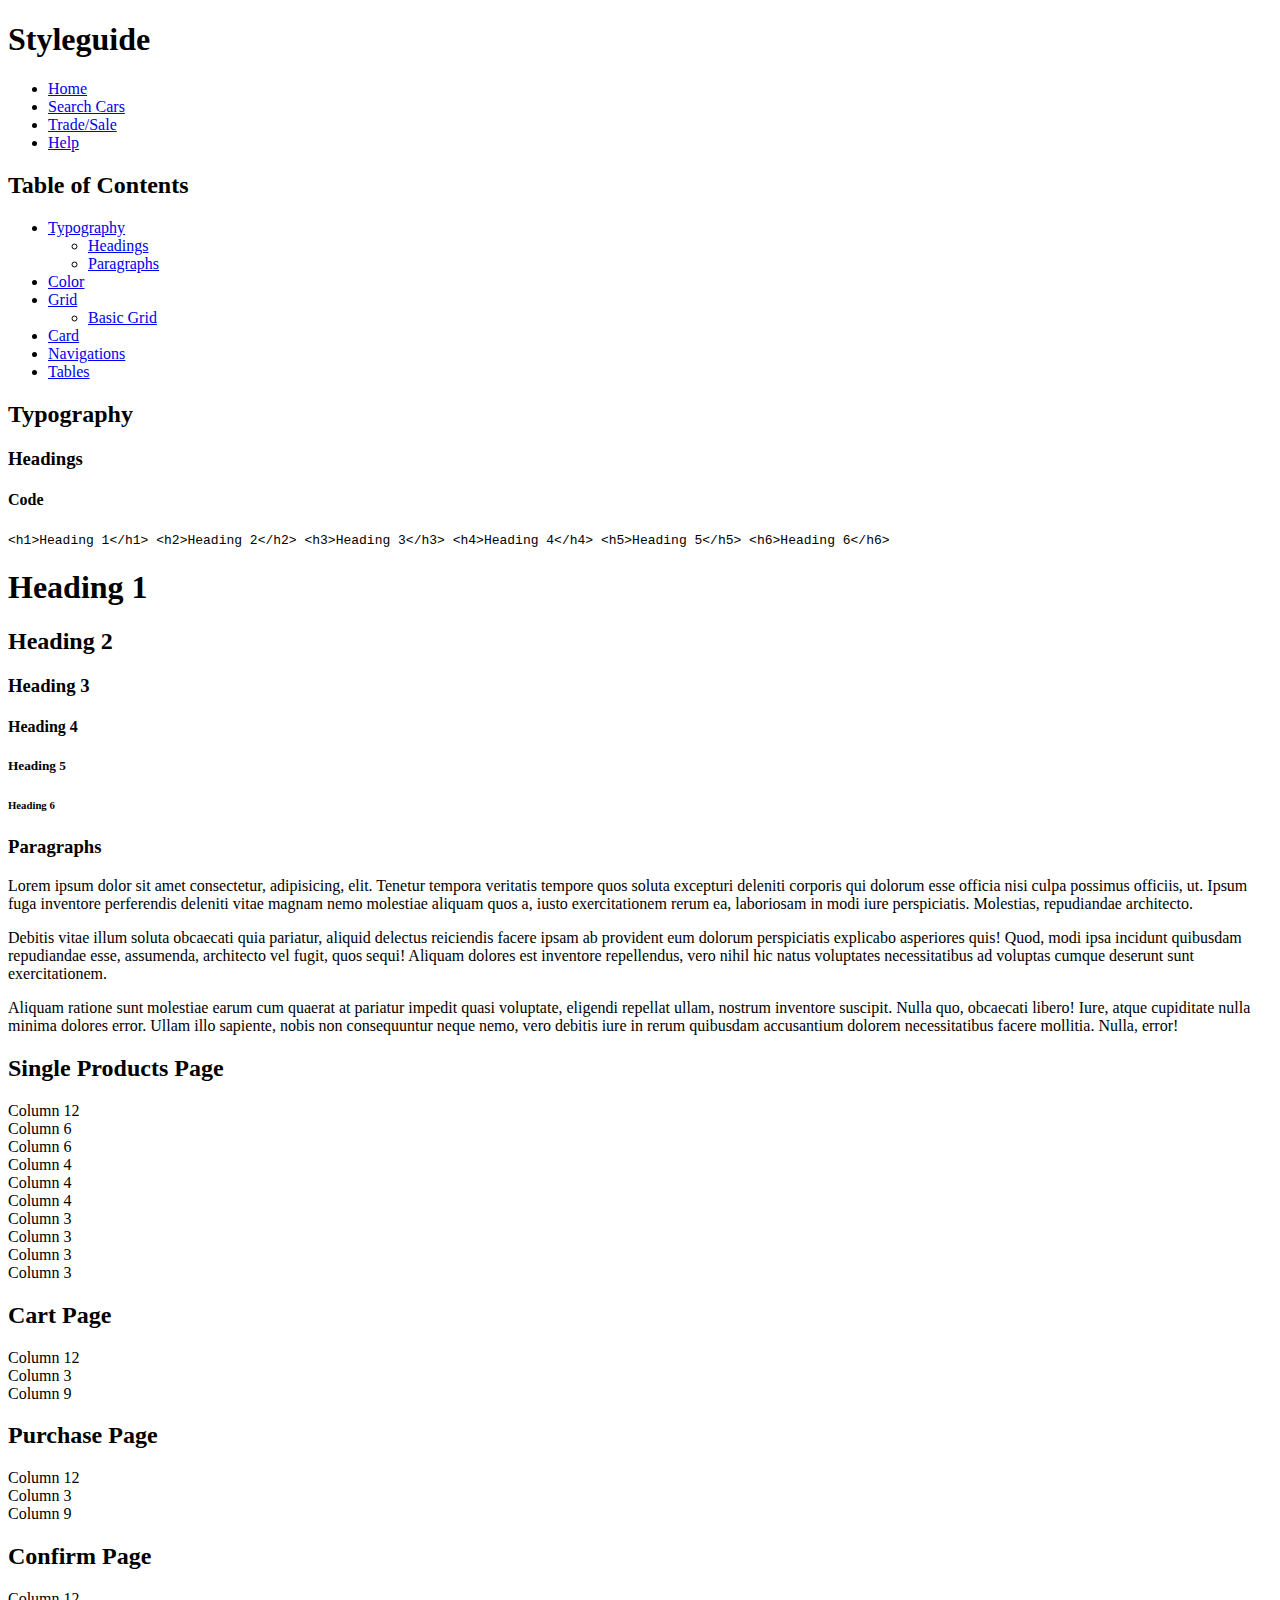
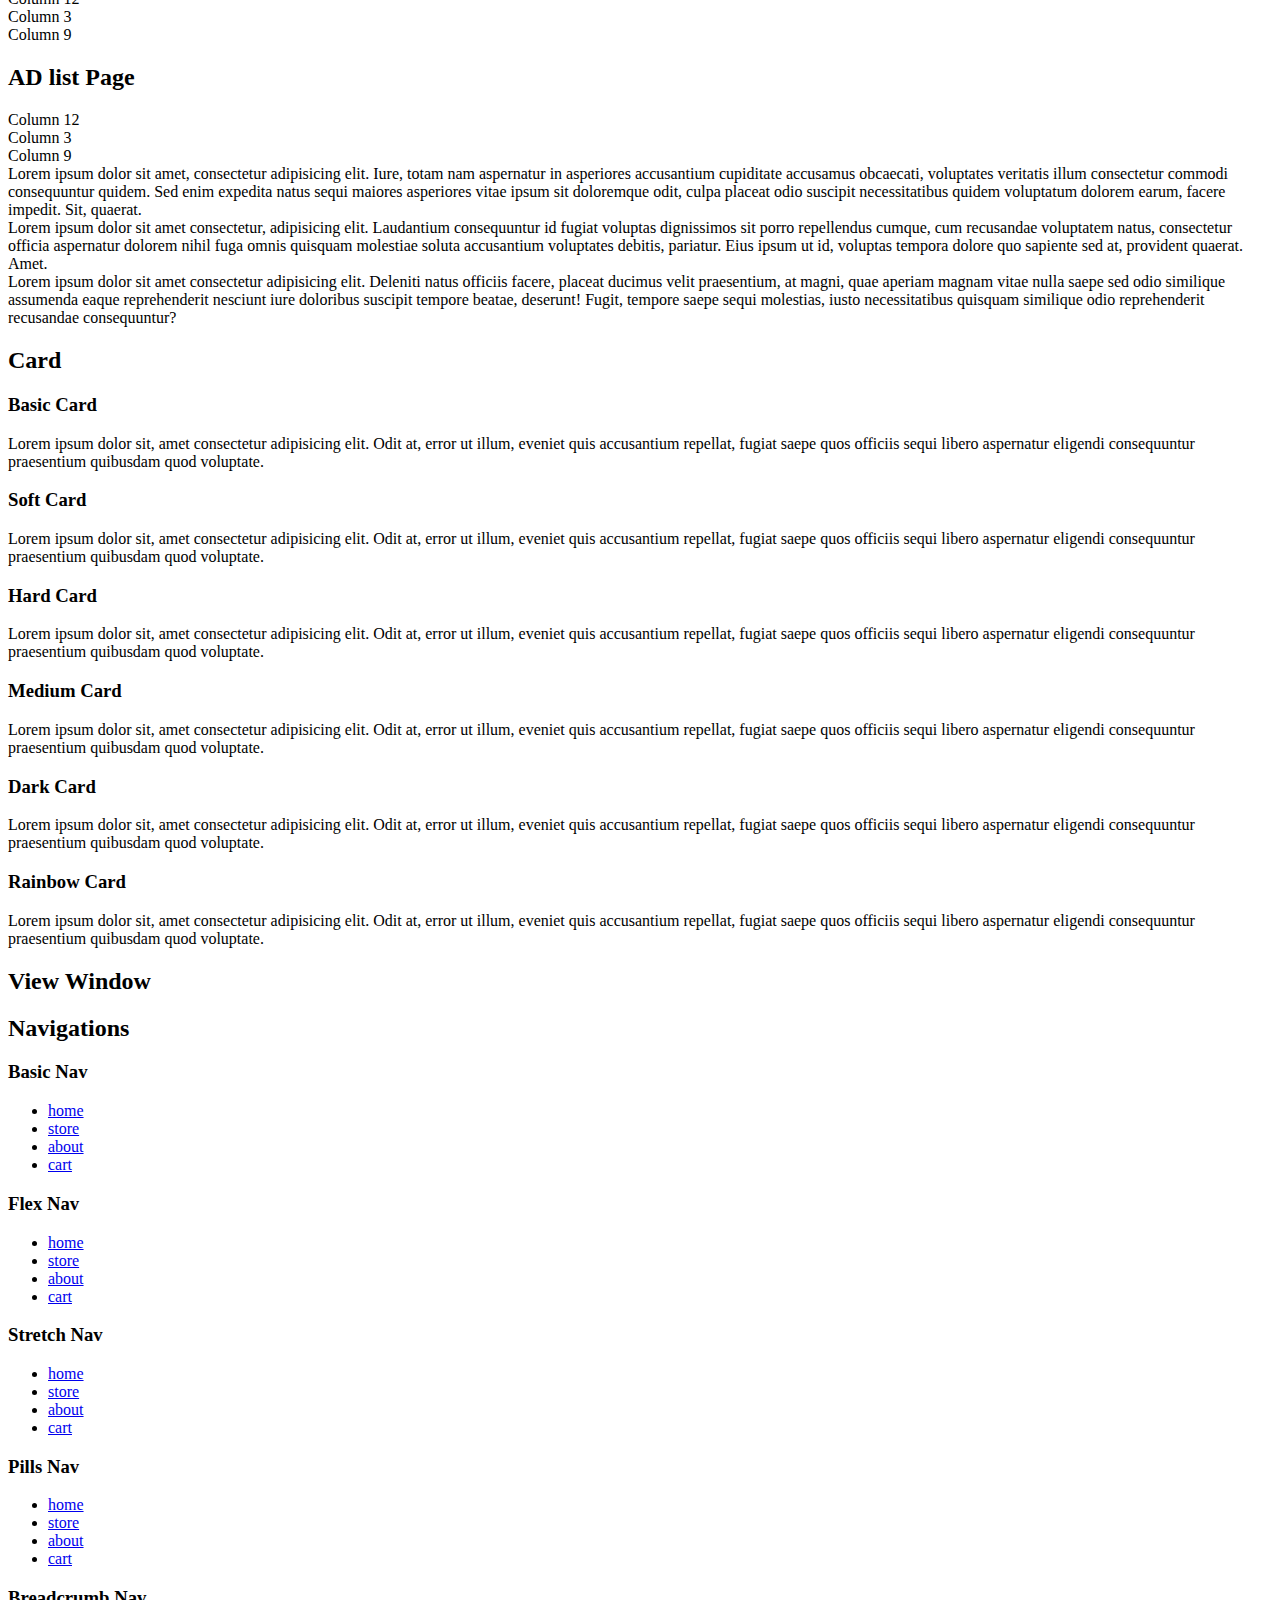
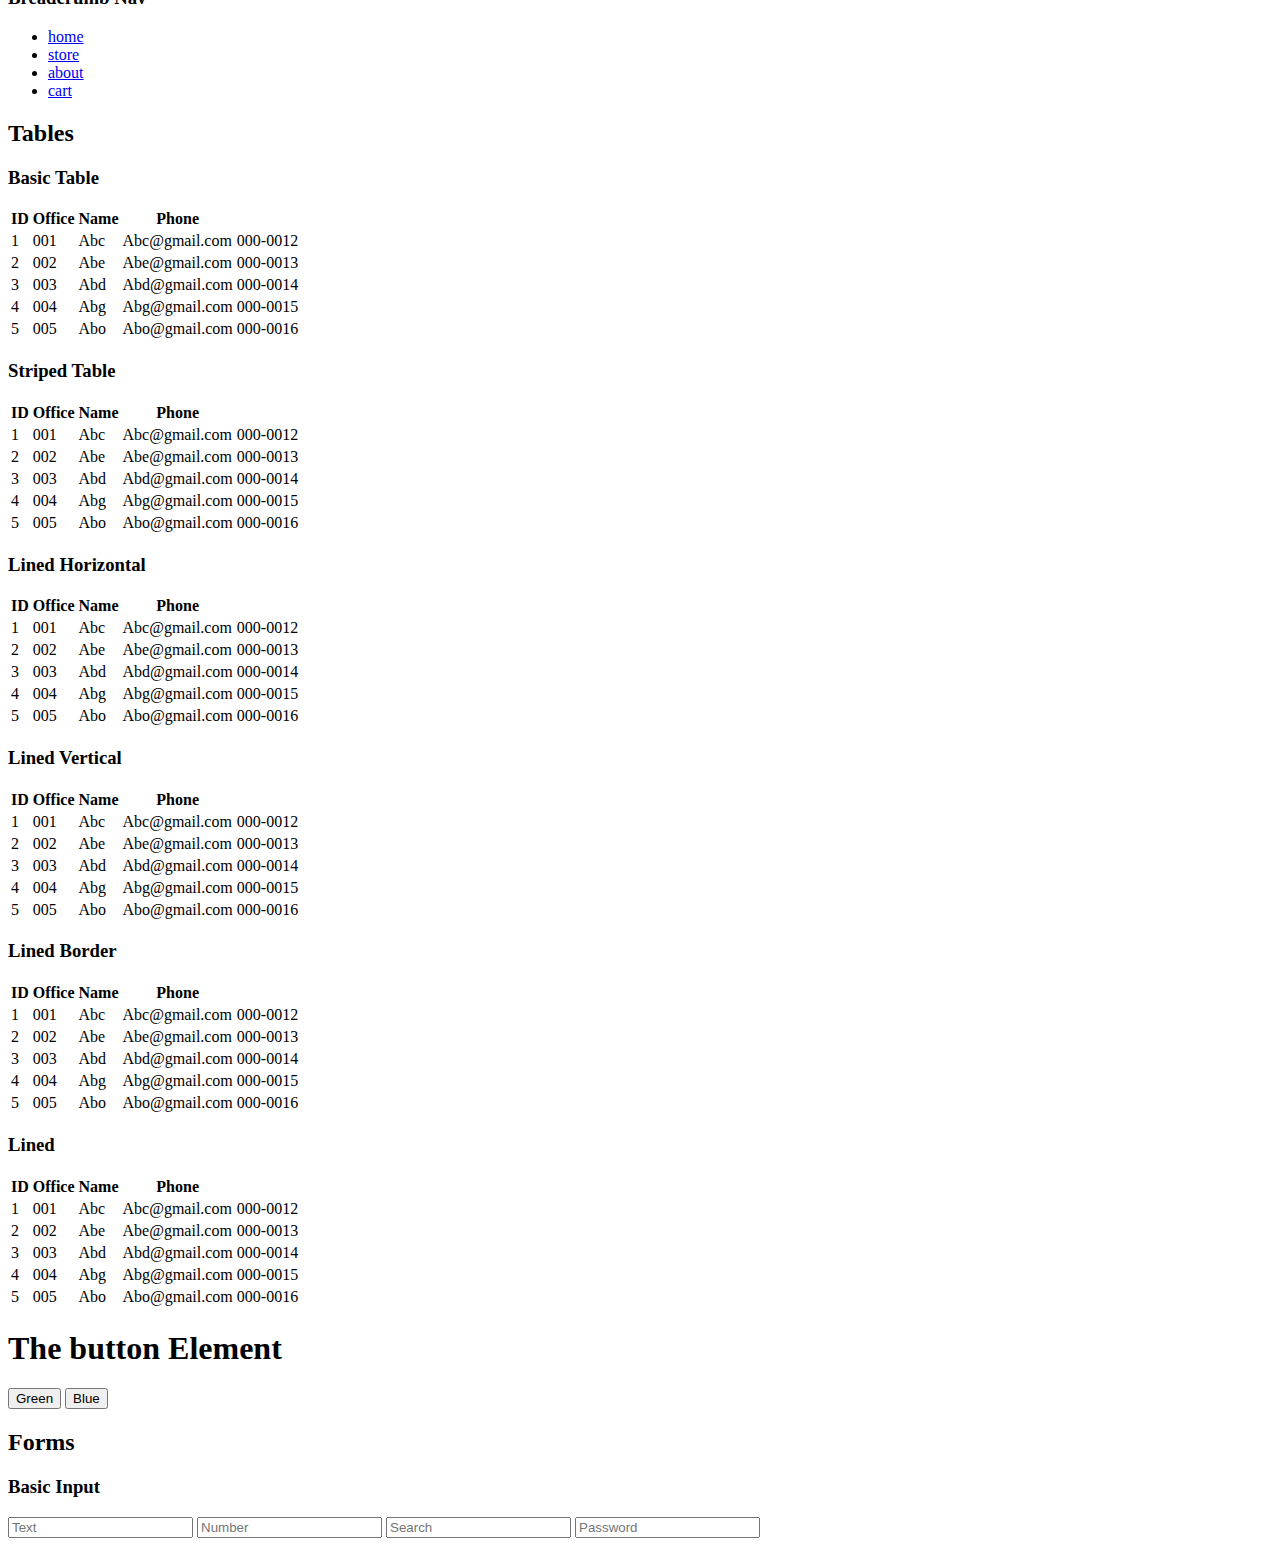
==== commit da82e060: "sql file" ====
--- a/zhou.qiwen/styleguide/index.html
+++ b/zhou.qiwen/styleguide/index.html
@@ -1,4 +1,4 @@
-<!DOCTYPE html>
+ <!DOCTYPE html>
 <html lang="en">
 <head>
 	<meta charset="UTF-8">
@@ -177,27 +177,7 @@
 
 
 			
-<h1>The button Element</h1>
-
-<button class="button button1">Green</button>
-<button class="button button2">Blue</button>
-
-
-
-	<div  class="container">
-		<h2>Forms</h2>
-
-		<div class="soft card">
-			<h3>Basic Input</h3>
-			<form>
-				<input type="text">
-				<input type="number">
-				<input type="search">
-				<input type="password">
-				
-			</form>
-		</div>
-	</div>
+
 		</div>
 		
 	</div>
@@ -328,8 +308,60 @@
 			<script>makeTable(`table striped`)</script>
 		</div>
 
+		<div class="card soft">
+			<h3>Lined Horizontal</h3>
+
+			<script>makeTable(`table lined horizontal`)</script>
+		</div>
+
+		<div class="card soft">
+			<h3>Lined Vertical</h3>
+
+			<script>makeTable(`table lined vertical`)</script>
+		</div>
+
+		<div class="card soft">
+			<h3>Lined Border</h3>
+
+			<script>makeTable(`table lined border`)</script>
+		</div>
+		<div class="card soft">
+			<h3>Lined</h3>
+
+			<script>makeTable(`table lined border vertical horizontal`)</script>
+		</div>
+
+
+
+		<div class="container">
+			<h1>The button Element</h1>
+			<div class="soft card">
+				
+				<button class="button button1">Green</button>
+				<button class="button button2">Blue</button>
+			</div>
+
+
+
+	<div  class="container">
+		<h2>Forms</h2>
+
+		<div class="soft card">
+			<h3>Basic Input</h3>
+			<form>
+				<input type="text" placeholder="Text" class="form-input">
+				<input type="number" placeholder="Number" class="form-input">
+				<input type="search" placeholder="Search" class="form-input">
+				<input type="password" placeholder="Password" class="form-input">
+				
+			</form>
+		</div>
+	</div>
+
 		
 	</div>
+
+
 
 
 
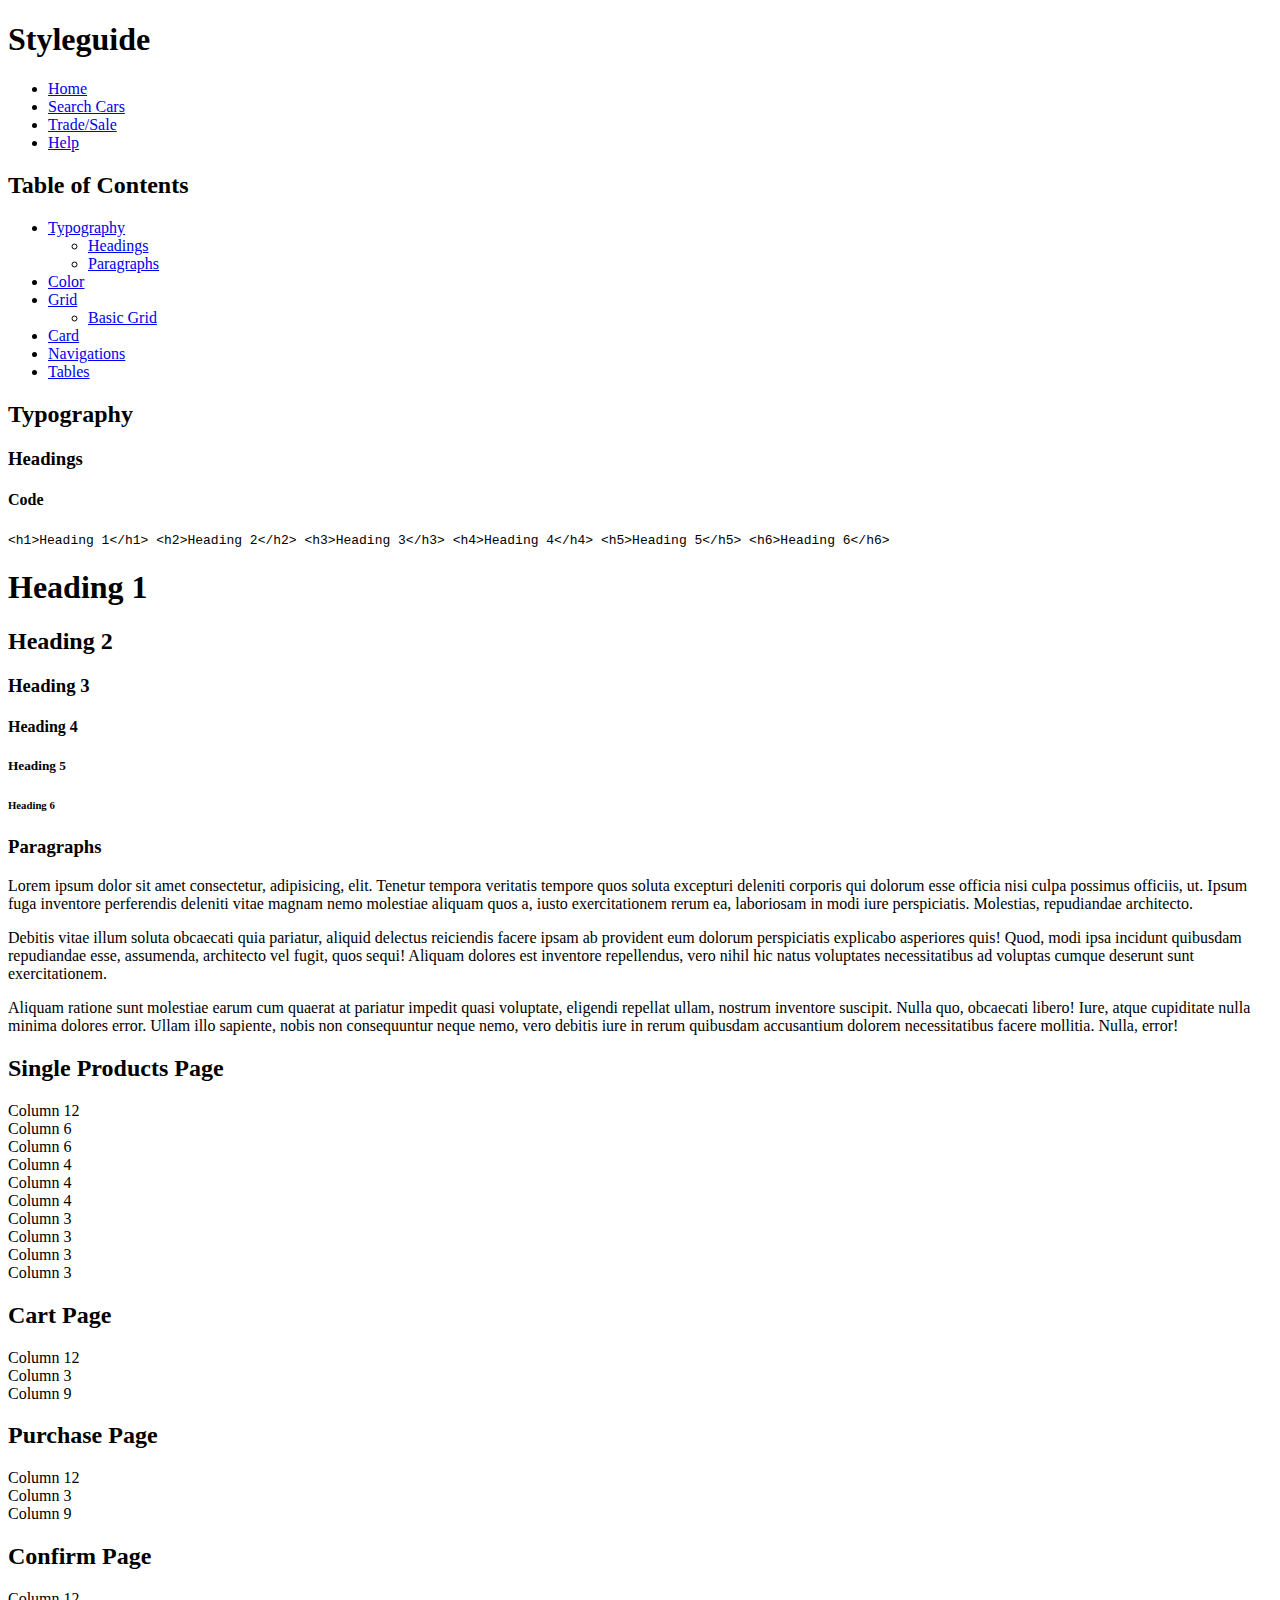
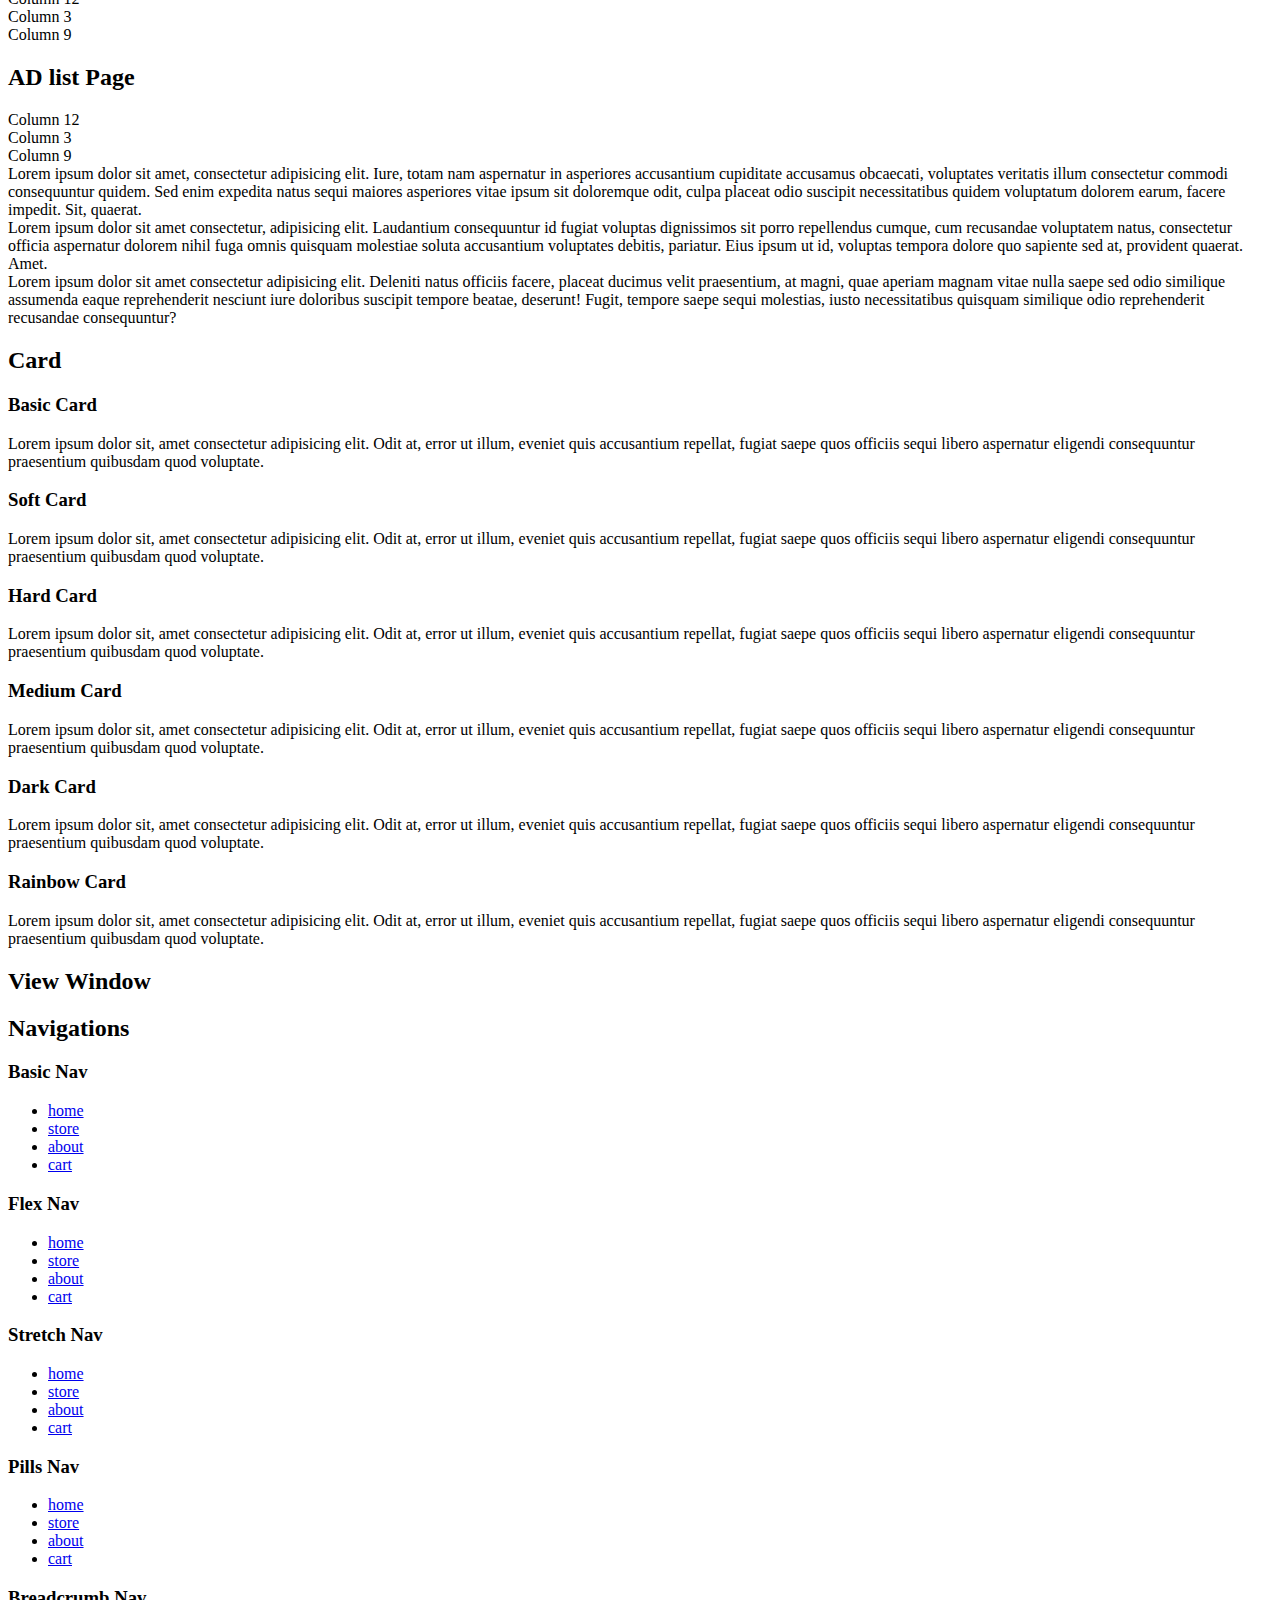
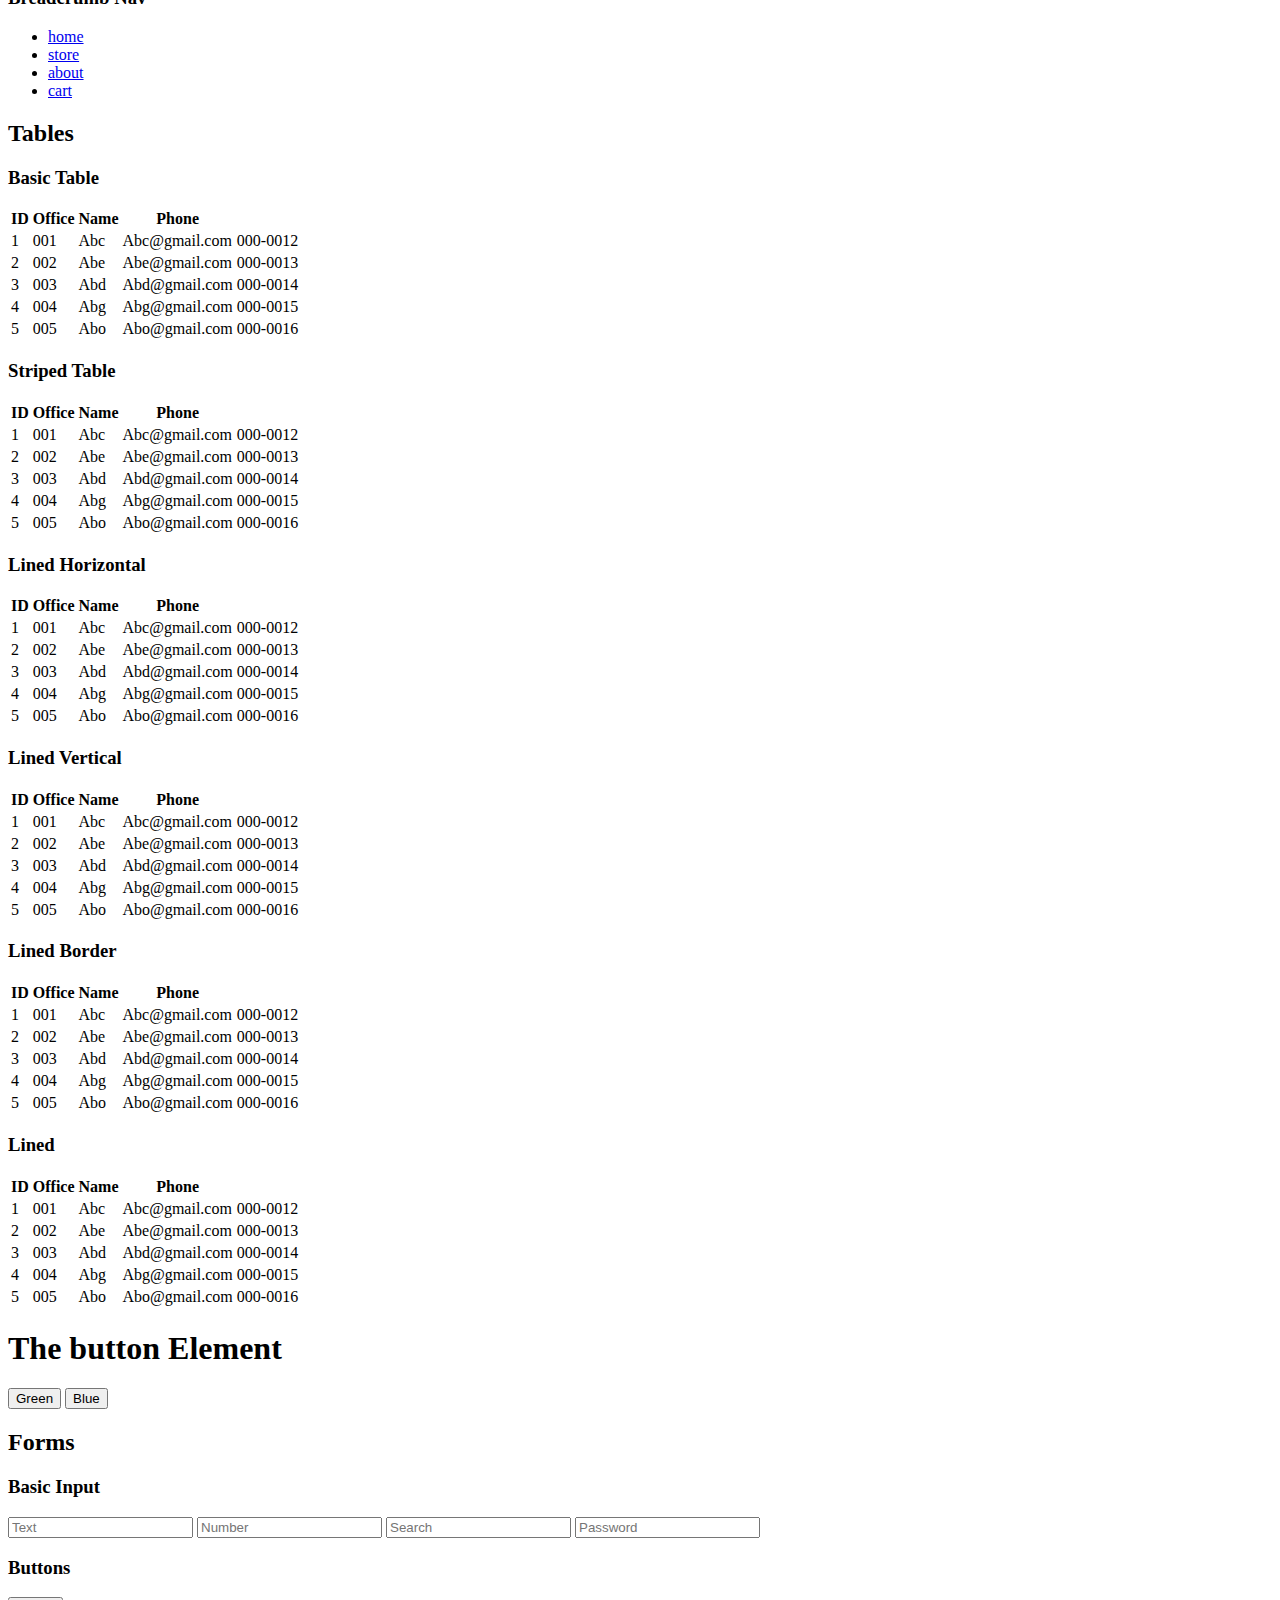
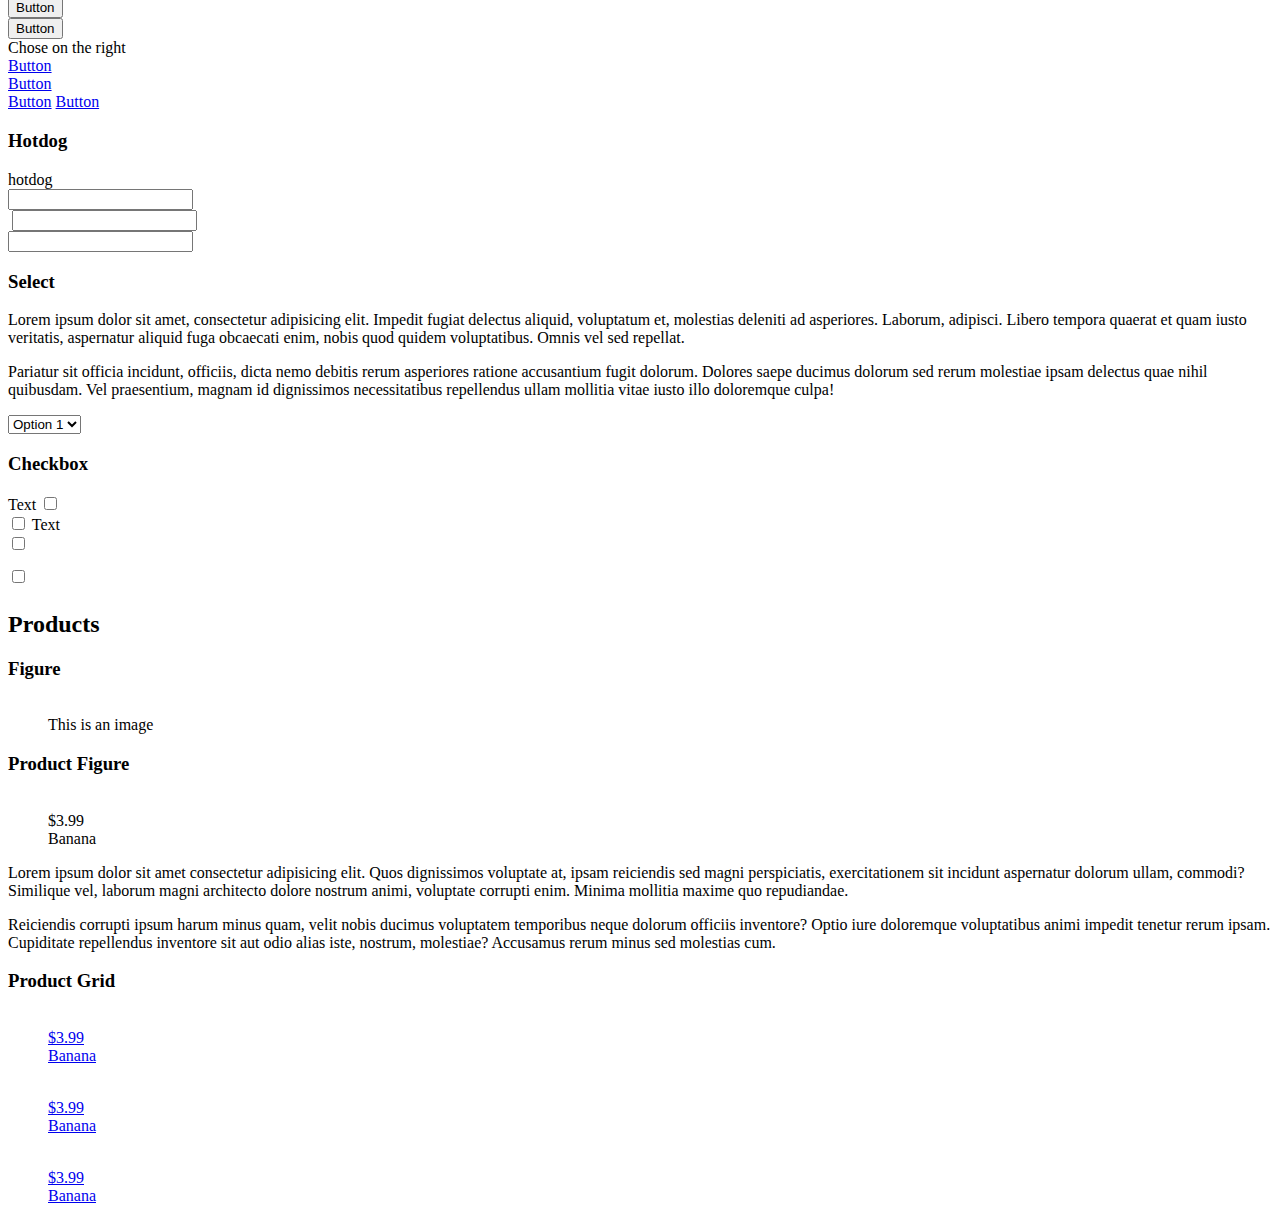
==== commit e859a52d: "to m_10" ====
--- a/zhou.qiwen/styleguide/index.html
+++ b/zhou.qiwen/styleguide/index.html
@@ -364,6 +364,177 @@
 
 
 
+	 <h3>Buttons</h3>
+
+         <div class="form-control">
+            <button type="button" class="form-button">Button</button>
+         </div>
+         <div class="form-control">
+            <input type="button" class="form-button" value="Button">
+         </div>
+         <div class="form-control">
+            <div class="display-flex flex-align-center">
+               <div class="flex-stretch">Chose on the right</div>
+               <div class="flex-none"><a href="#" class="form-button">Button</a></div>
+            </div>
+         </div>
+         <div class="form-control">
+            <a href="#" class="btn sell">Button</a>
+         </div>
+         <div class="form-control">
+            <a href="#" class="btn inline">Button</a>
+            <a href="#" class="btn inline">Button</a>
+         </div>
+
+         <h3>Hotdog</h3>
+
+         <div class="hotdog">hotdog</div>
+
+         <form>
+            <input type="search" class="hotdog dark">
+         </form>
+         <form>
+            <div class="form-control">
+               <div class="hotdog">
+                  <img src="img/icons/email.svg" alt="" class="icon">
+                  <input type="text" id="example-email">
+               </div>
+            </div>
+
+            <div class="form-control">
+               <div class="hotdog">
+                  <input type="password" id="example-password">
+                  <img src="img/icons/password.svg" alt="" class="icon">
+               </div>
+            </div>
+         </form>
+
+
+         <h3>Select</h3>
+
+         <div class="grid">
+            <div class="col-xs-12 col-md-8">
+               <p>Lorem ipsum dolor sit amet, consectetur adipisicing elit. Impedit fugiat delectus aliquid, voluptatum et, molestias deleniti ad asperiores. Laborum, adipisci. Libero tempora quaerat et quam iusto veritatis, aspernatur aliquid fuga obcaecati enim, nobis quod quidem voluptatibus. Omnis vel sed repellat.</p>
+               <p>Pariatur sit officia incidunt, officiis, dicta nemo debitis rerum asperiores ratione accusantium fugit dolorum. Dolores saepe ducimus dolorum sed rerum molestiae ipsam delectus quae nihil quibusdam. Vel praesentium, magnam id dignissimos necessitatibus repellendus ullam mollitia vitae iusto illo doloremque culpa!</p>
+            </div>
+            <div class="col-xs-12 col-md-4">
+               
+               <div class="form-select">
+                  <select>
+                     <option>Option 1</option>
+                     <option>Option 2</option>
+                     <option>Option 3</option>
+                  </select>
+               </div>
+            </div>
+         </div>
+
+         <h3>Checkbox</h3>
+
+         <div class="form-control">
+            <label> Text
+               <input type="checkbox">
+            </label>
+         </div>
+         <div class="form-control">
+            <input type="checkbox" id="check-example">
+            <label for="check-example">Text</label>
+         </div>
+
+         <!-- Checkbox Trick -->
+         <div class="toggle">
+            <input type="checkbox" id="toggle-1" class="hidden">
+            <label for="toggle-1"></label>
+         </div>
+         <div class="toggle" style="font-size:2em">
+            <input type="checkbox" id="toggle-2" class="hidden">
+            <label for="toggle-2"></label>
+         </div>
+      </div>
+
+   </div>
+
+
+
+   <div class="container">
+      <h2>Products</h2>
+      
+      <div class="well">
+         <h3>Figure</h3>
+         <figure>
+            <img src="https://via.placeholder.com/600x600" alt="">
+            <figcaption>This is an image</figcaption>
+         </figure>
+
+
+         <h3>Product Figure</h3>
+         <div class="grid gap">
+            <div class="col-xs-12 col-md-4">
+               <figure class="product-item">
+                  <div class="product-image">
+                     <img src="https://via.placeholder.com/600x600?text=Product" alt="">
+                  </div>
+                  <figcaption class="product-description">
+                     <div class="product-price">&dollar;3.99</div>
+                     <div class="product-title">Banana</div>
+                  </figcaption>
+               </figure>
+            </div>
+            <div class="col-xs-12 col-md-8">
+               <p>Lorem ipsum dolor sit amet consectetur adipisicing elit. Quos dignissimos voluptate at, ipsam reiciendis sed magni perspiciatis, exercitationem sit incidunt aspernatur dolorum ullam, commodi? Similique vel, laborum magni architecto dolore nostrum animi, voluptate corrupti enim. Minima mollitia maxime quo repudiandae.</p>
+               <p>Reiciendis corrupti ipsum harum minus quam, velit nobis ducimus voluptatem temporibus neque dolorum officiis inventore? Optio iure doloremque voluptatibus animi impedit tenetur rerum ipsam. Cupiditate repellendus inventore sit aut odio alias iste, nostrum, molestiae? Accusamus rerum minus sed molestias cum.</p>
+            </div>
+         </div>
+
+         <h3>Product Grid</h3>
+
+         <div class="grid gap">
+            <div class="col-xs-12 col-md-4">
+               <a href="#">
+                  <figure class="product-item">
+                     <div class="product-image">
+                        <img src="https://via.placeholder.com/600x600?text=Product" alt="">
+                     </div>
+                     <figcaption class="product-description">
+                        <div class="product-price">&dollar;3.99</div>
+                        <div class="product-title">Banana</div>
+                     </figcaption>
+                  </figure>
+               </a>
+            </div>
+            <div class="col-xs-12 col-md-4">
+               <a href="#" class="display-block">
+                  <figure class="product-item">
+                     <div class="product-image">
+                        <img src="https://via.placeholder.com/600x600?text=Product" alt="">
+                     </div>
+                     <figcaption class="product-description">
+                        <div class="product-price">&dollar;3.99</div>
+                        <div class="product-title">Banana</div>
+                     </figcaption>
+                  </figure>
+               </a>
+            </div>
+            <div class="col-xs-12 col-md-4">
+               <a href="#">
+                  <figure class="product-item">
+                     <div class="product-image">
+                        <img src="https://via.placeholder.com/600x600?text=Product" alt="">
+                     </div>
+                     <figcaption class="product-description">
+                        <div class="product-price">&dollar;3.99</div>
+                        <div class="product-title">Banana</div>
+                     </figcaption>
+                  </figure>
+               </a>
+            </div>
+         </div>
+      </div>
+   </div>
+
+
+
+
 
 
 
